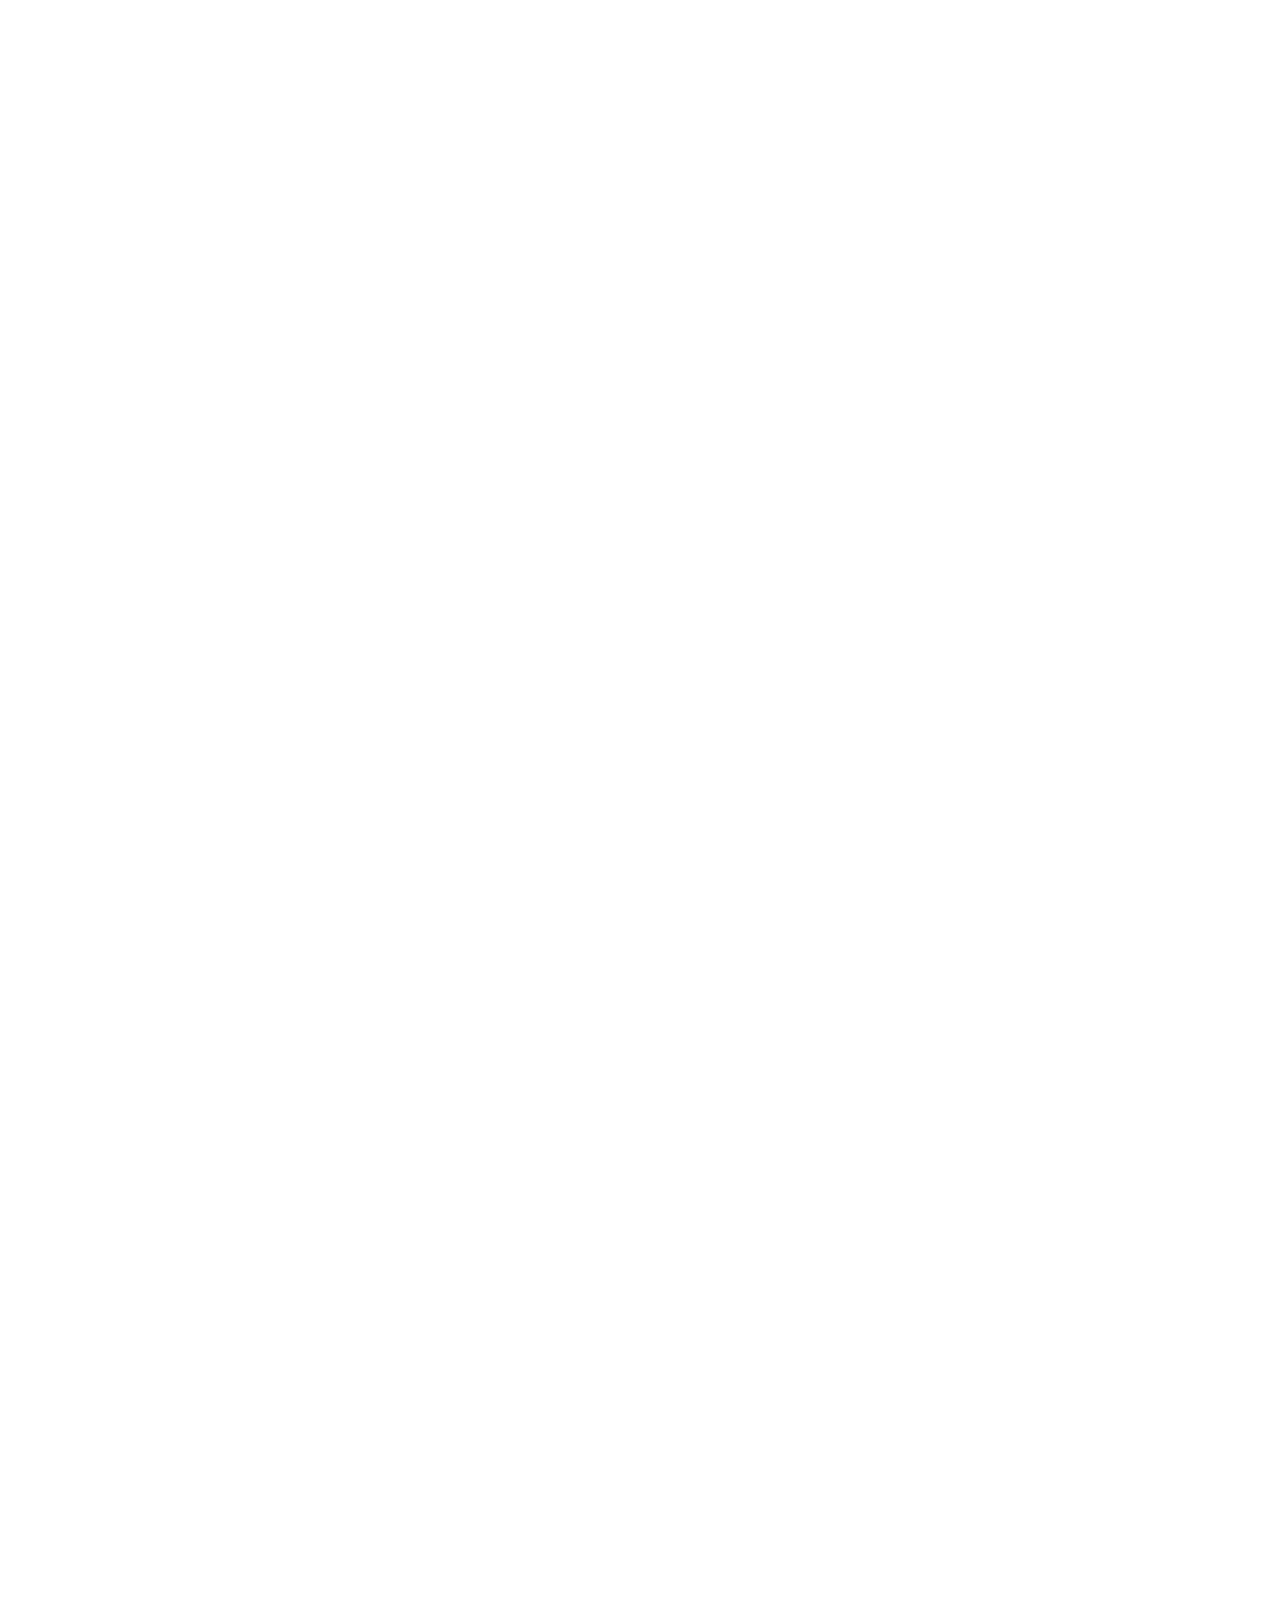
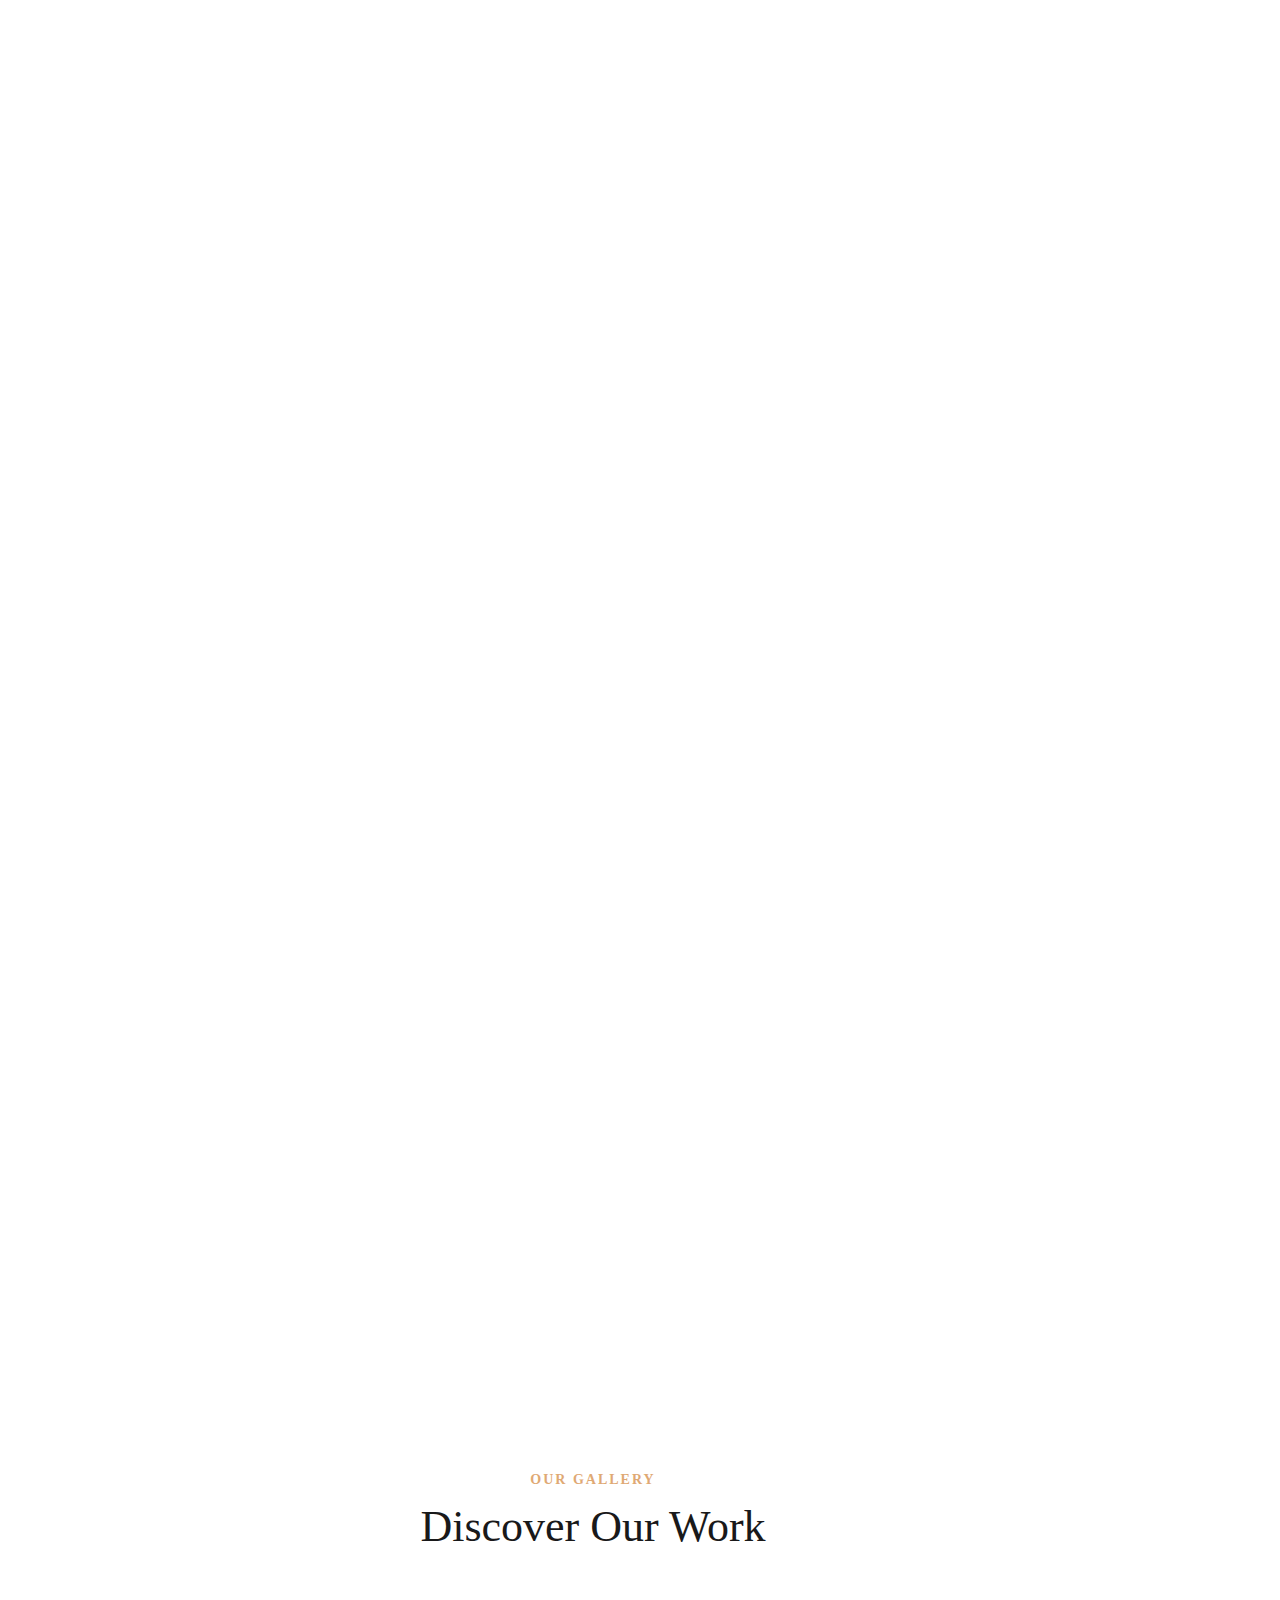
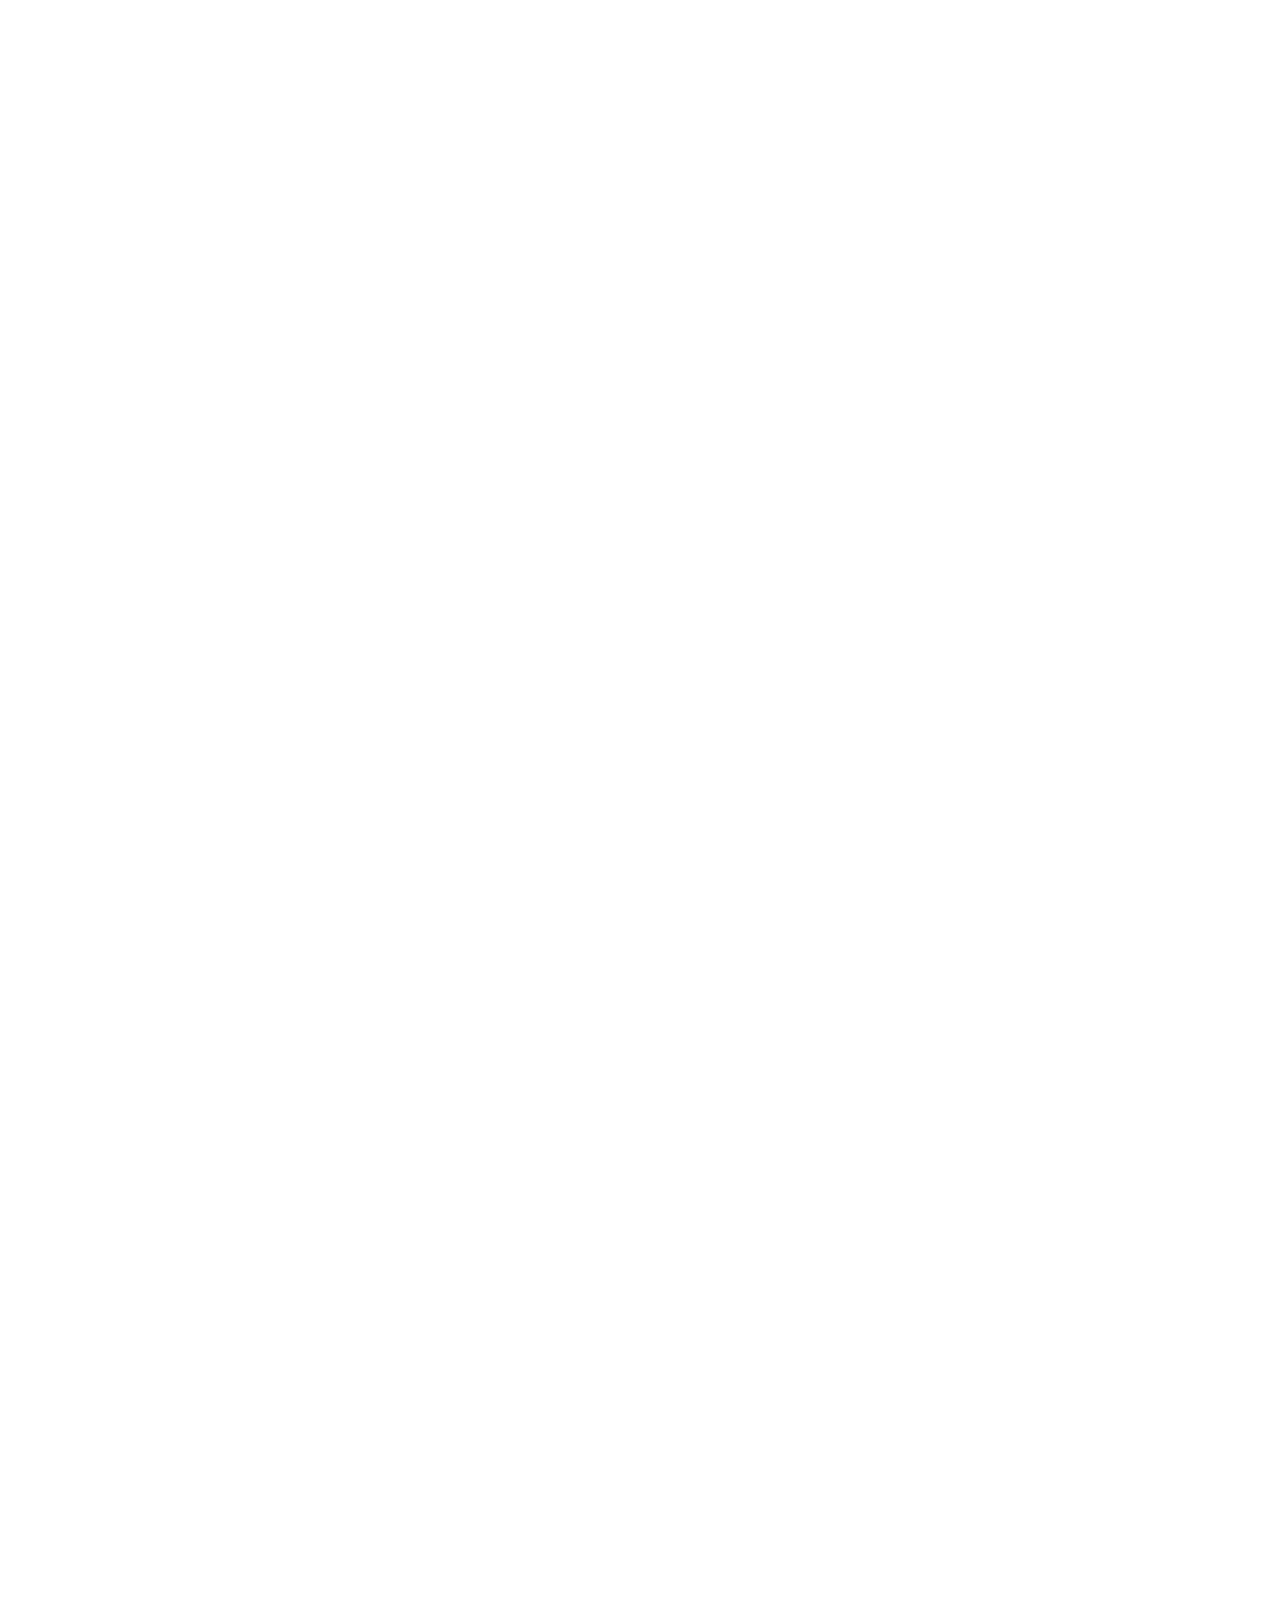
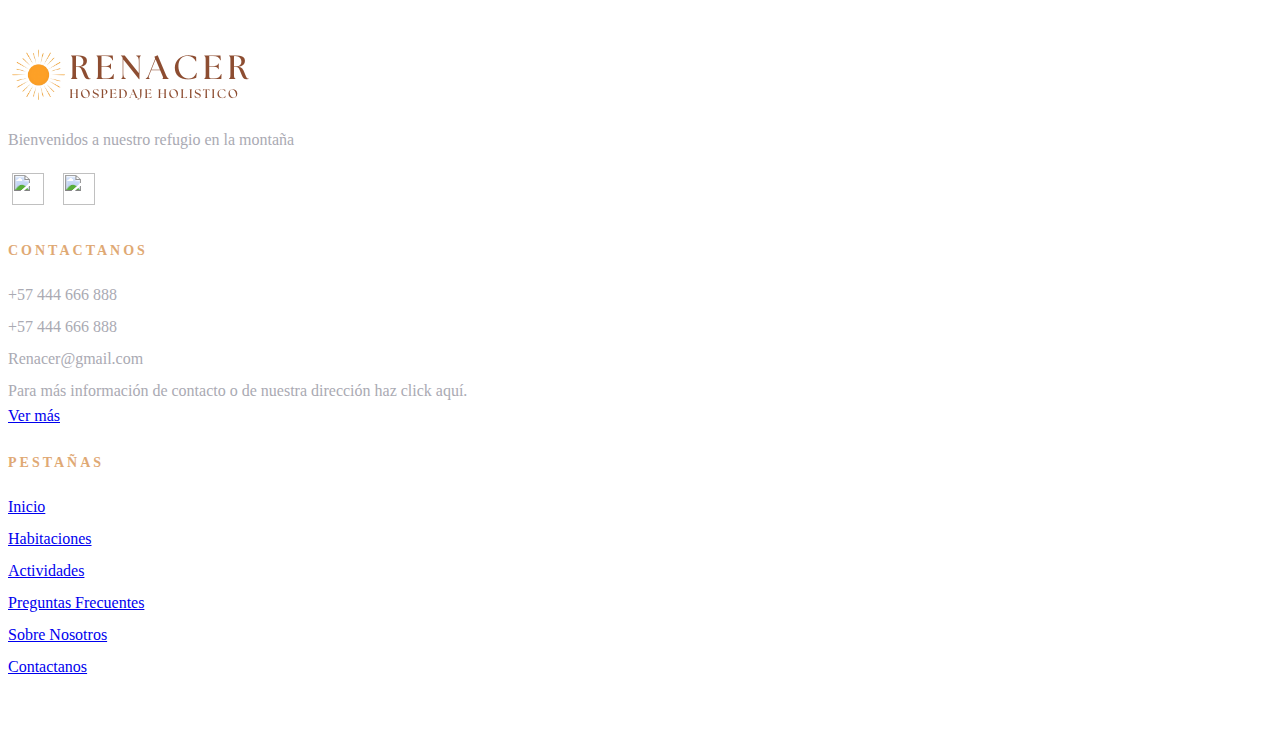
==== about-us.html @ 93514bf5 "Avances generales" ====
<!DOCTYPE html>
<html lang="en">

<head>
    <meta charset="UTF-8">
    <meta name="description" content="Sona Template">
    <meta name="keywords" content="Sona, unica, creative, html">
    <meta name="viewport" content="width=device-width, initial-scale=1.0">
    <meta http-equiv="X-UA-Compatible" content="ie=edge">
    <title>Renacer | Hospedaje Holistico</title>
    <link rel="icon" href="assets/Logos/logo-complete.jpg" type="image/jpg">

    <!-- Google Font -->
    <link href="https://fonts.googleapis.com/css?family=Lora:400,700&display=swap" rel="stylesheet">
    <link href="https://fonts.googleapis.com/css?family=Cabin:400,500,600,700&display=swap" rel="stylesheet">

    <!-- Css Styles -->
    <link rel="stylesheet" href="css/bootstrap.min.css" type="text/css">
    <link rel="stylesheet" href="css/font-awesome.min.css" type="text/css">
    <link rel="stylesheet" href="css/elegant-icons.css" type="text/css">
    <link rel="stylesheet" href="css/flaticon.css" type="text/css">
    <link rel="stylesheet" href="css/owl.carousel.min.css" type="text/css">
    <link rel="stylesheet" href="css/nice-select.css" type="text/css">
    <link rel="stylesheet" href="css/jquery-ui.min.css" type="text/css">
    <link rel="stylesheet" href="css/magnific-popup.css" type="text/css">
    <link rel="stylesheet" href="css/slicknav.min.css" type="text/css">
    <link rel="stylesheet" href="css/style.css" type="text/css">
</head>

<body>
    <!-- Page Preloder -->
    <div id="preloder">
        <div class="loader"></div>
    </div>

    <!-- Offcanvas Menu Section Begin -->
    <div class="offcanvas-menu-overlay"></div>
    <div class="canvas-open">
        <i class="icon_menu"></i>
    </div>

    <div class="offcanvas-menu-wrapper">
        <nav class="mainmenu mobile-menu">
            <ul>
                <li><a href="./rooms.html">Habitaciones</a>
                    <ul class="dropdown">
                        <li><a href="room-details.html">Tribu 111</a></li>
                        <li><a href="room-details.html">Tandava 222</a></li>
                        <li><a href="room-details.html">Balance 333</a></li>
                        <li><a href="room-details.html">Libertad 444</a></li>
                    </ul>
                </li>
                <li><a href="./actividades.html">Actividades</a></li>
                <li><a href="./preguntas.html">Preguntas Frecuentes</a></li>
                <li><a href="./about-us.html">Sobre Nosotros</a></li>
                <li><a href="./contact.html">Contactanos</a></li>
            </ul>
        </nav>
        <div id="mobile-menu-wrap"></div>
    </div>
    <!-- Offcanvas Menu Section End -->

    <!-- Header Section Begin -->
    <header class="header-section">
        <div class="menu-item">
            <div class="container">
                <div class="row">
                    <div class="col-lg-2">
                        <div class="logo">
                            <a href="./index.html">
                                <img src="assets/Logos/logo.png" alt="">
                            </a>
                        </div>
                    </div>
                    <div class="col-lg-10">
                        <div class="nav-menu">
                            <nav class="mainmenu">
                                <ul>
                                    <li><a href="./rooms.html">Habitaciones</a>
                                        <ul class="dropdown">
                                            <li><a href="room-details.html">Tribu 111</a></li>
                                            <li><a href="room-details.html">Tandava 222</a></li>
                                            <li><a href="room-details.html">Balance 333</a></li>
                                            <li><a href="room-details.html">Libertad 444</a></li>
                                        </ul>
                                    </li>
                                    <li><a href="./actividades.html">Actividades</a></li>
                                    <li><a href="./preguntas.html">Preguntas Frecuentes</a></li>
                                    <li><a href="./about-us.html">Sobre Nosotros</a></li>
                                    <li><a href="./contact.html">Contactanos</a></li>
                                </ul>
                            </nav>
                        </div>
                    </div>
                </div>
            </div>
        </div>
    </header>
    <!-- Header End -->

    <!-- Breadcrumb Section Begin -->
    <div class="breadcrumb-section">
        <div class="container">
            <div class="row">
                <div class="col-lg-12">
                    <div class="breadcrumb-text">
                        <h2>Sobre Nosotros</h2>
                        <div class="bt-option">
                            <a href="./index.html">Inicio</a>
                            <span>Sobre Nosotros</span>
                        </div>
                    </div>
                </div>
            </div>
        </div>
    </div>
    <!-- Breadcrumb Section End -->

    <!-- About Us Page Section Begin -->
    <section class="aboutus-page-section spad">
        <div class="container">
            <div class="about-page-text">
                <div class="row">
                    <div class="col-lg-6">
                        <div class="ap-title">
                            <h2>Bienvenido a tu refugio en la montaña</h2>
                            <p>Hospedaje Holístico Renacer es un espacio de Re-Conexión en las majestuosas montañas de
                                Santa Elena, donde podrás venir y pasar un
                                rato con tus seres queridos o también permitirte
                                conectar con lo más profundo de ti por medio de las
                                Terapias Holísticas.
                                <br>
                                En este espacio le damos la bienvenida a <b>TODO</b>
                                tipo de personas, con todos los intereses
                                y gustos, teniendo como único requisito
                                permitirse conectar con la montaña!
                            </p>
                        </div>
                    </div>
                    <div class="col-lg-5 offset-lg-1">
                        <ul class="ap-services">
                            <li><i class="icon_check"></i> 20% Off On Accommodation.</li>
                            <li><i class="icon_check"></i> Complimentary Daily Breakfast</li>
                            <li><i class="icon_check"></i> 3 Pcs Laundry Per Day</li>
                            <li><i class="icon_check"></i> Free Wifi.</li>
                            <li><i class="icon_check"></i> Discount 20% On F&B</li>
                        </ul>
                    </div>
                </div>
            </div>
            <div class="about-page-services">
                <div class="row">
                    <div class="col-md-4">
                        <div class="ap-service-item set-bg" data-setbg="img/about/about-p1.jpg">
                            <div class="api-text">
                                <h3>Restaurants Services</h3>
                            </div>
                        </div>
                    </div>
                    <div class="col-md-4">
                        <div class="ap-service-item set-bg" data-setbg="img/about/about-p2.jpg">
                            <div class="api-text">
                                <h3>Travel & Camping</h3>
                            </div>
                        </div>
                    </div>
                    <div class="col-md-4">
                        <div class="ap-service-item set-bg" data-setbg="img/about/about-p3.jpg">
                            <div class="api-text">
                                <h3>Event & Party</h3>
                            </div>
                        </div>
                    </div>
                </div>
            </div>
        </div>
    </section>
    <!-- About Us Page Section End -->

    <!-- Video Section Begin -->
    <section class="video-section set-bg" data-setbg="img/video-bg.jpg">
        <div class="container">
            <div class="row">
                <div class="col-lg-12">
                    <div class="video-text">
                        <h2>Discover Our Hotel & Services.</h2>
                        <p>It S Hurricane Season But We Are Visiting Hilton Head Island</p>
                        <a href="https://www.youtube.com/watch?v=EzKkl64rRbM" class="play-btn video-popup"><img
                                src="img/play.png" alt=""></a>
                    </div>
                </div>
            </div>
        </div>
    </section>
    <!-- Video Section End -->

    <!-- Gallery Section Begin -->
    <section class="gallery-section spad">
        <div class="container">
            <div class="row">
                <div class="col-lg-12">
                    <div class="section-title">
                        <span>Our Gallery</span>
                        <h2>Discover Our Work</h2>
                    </div>
                </div>
            </div>
            <div class="row">
                <div class="col-lg-6">
                    <div class="gallery-item set-bg" data-setbg="img/gallery/gallery-1.jpg">
                        <div class="gi-text">
                            <h3>Room Luxury</h3>
                        </div>
                    </div>
                    <div class="row">
                        <div class="col-sm-6">
                            <div class="gallery-item set-bg" data-setbg="img/gallery/gallery-3.jpg">
                                <div class="gi-text">
                                    <h3>Room Luxury</h3>
                                </div>
                            </div>
                        </div>
                        <div class="col-sm-6">
                            <div class="gallery-item set-bg" data-setbg="img/gallery/gallery-4.jpg">
                                <div class="gi-text">
                                    <h3>Room Luxury</h3>
                                </div>
                            </div>
                        </div>
                    </div>
                </div>
                <div class="col-lg-6">
                    <div class="gallery-item large-item set-bg" data-setbg="img/gallery/gallery-2.jpg">
                        <div class="gi-text">
                            <h3>Room Luxury</h3>
                        </div>
                    </div>
                </div>
            </div>
        </div>
    </section>
    <!-- Gallery Section End -->

    <!-- Footer Section Begin -->
    <footer class="footer-section">
        <div class="container">
            <div class="footer-text">
                <div class="row">
                    <div class="col-lg-4">
                        <div class="ft-about">
                            <div class="logo">
                                <a href="#">
                                    <img src="assets/Logos/logo.png" alt="">
                                </a>
                            </div>
                            <p>Bienvenidos a nuestro refugio en la montaña</p>
                            <div class="logos-redes">
                                <a href="hola"><img src="/Renacer/assets/Logos/instagramB&W.png" alt="" width="32px" height="32px"></a>
                                <a href="hola"><img src="/Renacer/assets/Logos/whatsappB&W.png" alt="" width="32px" height="32px"></a>
                            </div>
                        </div>
                    </div>
                    <div class="col-lg-3 offset-lg-1">
                        <div class="ft-contact">
                            <h6>Contactanos</h6>
                            <ul>
                                <li>+57 444 666 888</li>
                                <li>+57 444 666 888</li>
                                <li>Renacer@gmail.com</li>
                                <li>Para más información de contacto o de nuestra dirección haz click aquí. 
                                </li>
                                <a href="./contact.html">Ver más</a>
                            </ul>
                        </div>
                    </div>
                    <div class="col-lg-3 offset-lg-1">
                        <div class="ft-contact">
                            <h6>Pestañas</h6>
                            <ul>
                                <li><a href="./index.html">Inicio</a>
                                <li><a href="./rooms.html">Habitaciones</a>
                                <li><a href="./actividades.html">Actividades</a></li>
                                <li><a href="./preguntas.html">Preguntas Frecuentes</a></li>
                                <li><a href="./about-us.html">Sobre Nosotros</a></li>
                                <li><a href="./contact.html">Contactanos</a></li>
                            </ul>
                        </div>
                    </div>
                </div>
            </div>
        </div>
    </footer>
    <!-- Footer Section End -->

    <!-- Js Plugins -->
    <script src="js/jquery-3.3.1.min.js"></script>
    <script src="js/bootstrap.min.js"></script>
    <script src="js/jquery.magnific-popup.min.js"></script>
    <script src="js/jquery.nice-select.min.js"></script>
    <script src="js/jquery-ui.min.js"></script>
    <script src="js/jquery.slicknav.js"></script>
    <script src="js/owl.carousel.min.js"></script>
    <script src="js/main.js"></script>
</body>
</html>
---- css/nice-select.css ----
.nice-select {
  -webkit-tap-highlight-color: transparent;
  background-color: #fff;
  border-radius: 5px;
  border: solid 1px #e8e8e8;
  box-sizing: border-box;
  clear: both;
  cursor: pointer;
  display: block;
  float: left;
	font-family: "Libre Baskerville", serif;
	font-style: normal; 
  font-size: 14px;
  font-weight: normal;
  height: 42px;
  line-height: 40px;
  outline: none;
  padding-left: 18px;
  padding-right: 30px;
  position: relative;
  text-align: left !important;
  -webkit-transition: all 0.2s ease-in-out;
  transition: all 0.2s ease-in-out;
  -webkit-user-select: none;
     -moz-user-select: none;
      -ms-user-select: none;
          user-select: none;
  white-space: nowrap;
  width: auto; }
  .nice-select:hover {
    border-color: #dbdbdb; }
  .nice-select:active, .nice-select.open, .nice-select:focus {
    border-color: #999; }
  .nice-select:after {
    border-bottom: 2px solid #999;
    border-right: 2px solid #999;
    content: '';
    display: block;
    height: 5px;
    margin-top: -4px;
    pointer-events: none;
    position: absolute;
    right: 12px;
    top: 50%;
    -webkit-transform-origin: 66% 66%;
        -ms-transform-origin: 66% 66%;
            transform-origin: 66% 66%;
    -webkit-transform: rotate(45deg);
        -ms-transform: rotate(45deg);
            transform: rotate(45deg);
    -webkit-transition: all 0.15s ease-in-out;
    transition: all 0.15s ease-in-out;
    width: 5px; }
  .nice-select.open:after {
    -webkit-transform: rotate(-135deg);
        -ms-transform: rotate(-135deg);
            transform: rotate(-135deg); }
  .nice-select.open .list {
    opacity: 1;
    pointer-events: auto;
    -webkit-transform: scale(1) translateY(0);
        -ms-transform: scale(1) translateY(0);
            transform: scale(1) translateY(0); }
  .nice-select.disabled {
    border-color: #ededed;
    color: #999;
    pointer-events: none; }
    .nice-select.disabled:after {
      border-color: #cccccc; }
  .nice-select.wide {
    width: 100%; }
    .nice-select.wide .list {
      left: 0 !important;
      right: 0 !important; }
  .nice-select.right {
    float: right; }
    .nice-select.right .list {
      left: auto;
      right: 0; }
  .nice-select.small {
    font-size: 12px;
    height: 36px;
    line-height: 34px; }
    .nice-select.small:after {
      height: 4px;
      width: 4px; }
    .nice-select.small .option {
      line-height: 34px;
      min-height: 34px; }
  .nice-select .list {
    background-color: #fff;
    border-radius: 5px;
    box-shadow: 0 0 0 1px rgba(68, 68, 68, 0.11);
    box-sizing: border-box;
    margin-top: 4px;
    opacity: 0;
    overflow: hidden;
    padding: 0;
    pointer-events: none;
    position: absolute;
    top: 100%;
    left: 0;
    -webkit-transform-origin: 50% 0;
        -ms-transform-origin: 50% 0;
            transform-origin: 50% 0;
    -webkit-transform: scale(0.75) translateY(-21px);
        -ms-transform: scale(0.75) translateY(-21px);
            transform: scale(0.75) translateY(-21px);
    -webkit-transition: all 0.2s cubic-bezier(0.5, 0, 0, 1.25), opacity 0.15s ease-out;
    transition: all 0.2s cubic-bezier(0.5, 0, 0, 1.25), opacity 0.15s ease-out;
    z-index: 9; }
    .nice-select .list:hover .option:not(:hover) {
      background-color: transparent !important; }
  .nice-select .option {
    cursor: pointer;
    font-weight: 400;
    line-height: 40px;
    list-style: none;
    min-height: 40px;
    outline: none;
    padding-left: 18px;
    padding-right: 29px;
    text-align: left;
    -webkit-transition: all 0.2s;
    transition: all 0.2s; }
    .nice-select .option:hover, .nice-select .option.focus, .nice-select .option.selected.focus {
      background-color: #f6f6f6; }
    .nice-select .option.selected {
      font-weight: bold; }
    .nice-select .option.disabled {
      background-color: transparent;
      color: #999;
      cursor: default; }

.no-csspointerevents .nice-select .list {
  display: none; }

.no-csspointerevents .nice-select.open .list {
  display: block; }
---- css/style.css ----
/******************************************************************
  Template Name: Sona
  Description: Sona Hotel Html Template
  Author: Colorlib
  Author URI: https://colorlib.com
  Version: 1.0
  Created: Colorlib
******************************************************************/

/*------------------------------------------------------------------
[Table of contents]

1.  Template default CSS
	1.1	Variables
	1.2	Mixins
	1.3	Flexbox
	1.4	Reset
2.  Helper Css
3.  Header Section
4.  Hero Section
5.  About Section
6.  Services Section
7.  Testimonial Section
8.  Blog Section
9.  Contact
10.  Footer Style

-------------------------------------------------------------------*/

/*----------------------------------------*/

/* Template default CSS
/*----------------------------------------*/

html, body {
	height: 100%;
	font-family: "Libre Baskerville", serif;
	font-style: normal;
	/*background-color: #e5d1b7;*/
}

h1, h2, h3, h4, h5, h6 {
	margin: 0;
	color: #111111;
	font-weight: 400;
	font-family: "Libre Baskerville", serif;
	font-style: normal;
}
h1 {
	font-size: 70px;
}
h2 {
	font-size: 36px;
}
h3 {
	font-size: 30px;
}
h4 {
	font-size: 24px;
}
h5 {
	font-size: 18px;
}
h6 {
	font-size: 16px;
}
p {
	font-size: 16px;
	font-family: "Libre Baskerville", serif;
	font-style: normal;
	color: #6b6b6b;
	font-weight: 400;
	line-height: 26px;
	margin: 0 0 15px 0;
}
img {
	max-width: 100%;
}
input:focus, select:focus, button:focus, textarea:focus {
	outline: none;
}
a:hover, a:focus {
	text-decoration: none;
	outline: none;
	color: #fff;
}
ul, ol {
	padding: 0;
	margin: 0;
}
/*---------------------
  Helper CSS
-----------------------*/

.section-title {
	text-align: center;
	margin-bottom: 22px;
}
.section-title span {
	font-size: 14px;
	color: #dfa974;
	font-weight: 700;
	text-transform: uppercase;
	letter-spacing: 2px;
}
.section-title h2 {
	font-size: 44px;
	color: #19191a;
	line-height: 58px;
	margin-top: 10px;
}
.set-bg {
	background-repeat: no-repeat;
	background-size: cover;
	background-position: top center;
}
.spad {
	padding-top: 100px;
	padding-bottom: 100px;
}
.spad-2 {
	padding-top: 50px;
	padding-bottom: 70px;
}
.text-white h1, .text-white h2, .text-white h3, .text-white h4, .text-white h5, .text-white h6, .text-white p, .text-white span, .text-white li, .text-white a {
	color: #fff;
}
/* buttons */

.primary-btn {
	display: inline-block;
	font-size: 13px;
	color: #ffffff;
	text-transform: uppercase;
	letter-spacing: 2px;
	font-weight: 700;
	position: relative;
}
.primary-btn:after {
	position: absolute;
	left: 0;
	bottom: -5px;
	width: 100%;
	height: 2px;
	background: #dfa974;
	content: "";
}
/* Preloder */

#preloder {
	position: fixed;
	width: 100%;
	height: 100%;
	top: 0;
	left: 0;
	z-index: 999999;
	background: #ffffff;
}
.loader {
	width: 40px;
	height: 40px;
	position: absolute;
	top: 50%;
	left: 50%;
	margin-top: -13px;
	margin-left: -13px;
	border-radius: 60px;
	animation: loader 0.8s linear infinite;
	-webkit-animation: loader 0.8s linear infinite;
}
@keyframes loader {
	0% {
		-webkit-transform: rotate(0deg);
		transform: rotate(0deg);
		border: 4px solid #f44336;
		border-left-color: transparent;
	}
	50% {
		-webkit-transform: rotate(180deg);
		transform: rotate(180deg);
		border: 4px solid #673ab7;
		border-left-color: transparent;
	}
	100% {
		-webkit-transform: rotate(360deg);
		transform: rotate(360deg);
		border: 4px solid #f44336;
		border-left-color: transparent;
	}
}
@-webkit-keyframes loader {
	0% {
		-webkit-transform: rotate(0deg);
		border: 4px solid #f44336;
		border-left-color: transparent;
	}
	50% {
		-webkit-transform: rotate(180deg);
		border: 4px solid #673ab7;
		border-left-color: transparent;
	}
	100% {
		-webkit-transform: rotate(360deg);
		border: 4px solid #f44336;
		border-left-color: transparent;
	}
}
.spacial-controls {
	position: fixed;
	width: 111px;
	height: 91px;
	top: 0;
	right: 0;
	z-index: 999;
}
.spacial-controls .search-switch {
	display: block;
	height: 100%;
	padding-top: 30px;
	background: #323232;
	text-align: center;
	cursor: pointer;
}
.search-model {
	display: none;
	position: fixed;
	width: 100%;
	height: 100%;
	left: 0;
	top: 0;
	background: #000;
	z-index: 99999;
}
.search-model-form {
	padding: 0 15px;
}
.search-model-form input {
	width: 500px;
	font-size: 40px;
	border: none;
	border-bottom: 2px solid #333;
	background: none;
	color: #999;
}
.search-close-switch {
	position: absolute;
	width: 50px;
	height: 50px;
	background: #333;
	color: #fff;
	text-align: center;
	border-radius: 50%;
	font-size: 28px;
	line-height: 28px;
	top: 30px;
	cursor: pointer;
	display: -webkit-box;
	display: -ms-flexbox;
	display: flex;
	-webkit-box-align: center;
	-ms-flex-align: center;
	align-items: center;
	-webkit-box-pack: center;
	-ms-flex-pack: center;
	justify-content: center;
}
/*---------------------
  Header
-----------------------*/

.header-section.header-normal .menu-item {
	-webkit-box-shadow: 0px 12px 15px rgba(36, 11, 12, 0.05);
	box-shadow: 0px 12px 15px rgba(36, 11, 12, 0.05);
}
.top-nav {
	border-bottom: 1px solid #e5e5e5;
}
.top-nav .tn-left li {
	list-style: none;
	display: inline-block;
	font-size: 16px;
	color: #19191a;
	font-weight: 500;
	padding: 14px 0 12px;
	margin-right: 64px;
	position: relative;
}
.top-nav .tn-left li:after {
	position: absolute;
	right: -32px;
	top: 0;
	width: 1px;
	height: 100%;
	background: #e5e5e5;
	content: "";
}
.top-nav .tn-left li:last-child {
	margin-right: 0;
}
.top-nav .tn-left li:last-child:after {
	display: none;
}
.top-nav .tn-left li i {
	color: #dfa974;
	margin-right: 4px;
}
.top-nav .tn-right {
	text-align: right;
}
.top-nav .tn-right .top-social {
	display: inline-block;
	margin-right: 35px;
	padding: 13px 0;
}
.top-nav .tn-right .top-social a {
	display: inline-block;
	font-size: 16px;
	color: #19191a;
	margin-left: 15px;
}
.top-nav .tn-right .bk-btn {
	display: inline-block;
	font-size: 13px;
	font-weight: 700;
	padding: 16px 28px 15px;
	background: #dfa974;
	color: #ffffff;
	text-transform: uppercase;
	letter-spacing: 2px;
}
.top-nav .tn-right .language-option {
	display: inline-block;
	margin-left: 30px;
	cursor: pointer;
	padding: 13px 0px 11px;
	position: relative;
}
.top-nav .tn-right .language-option:hover .flag-dropdown {
	top: 40px;
	opacity: 1;
	visibility: visible;
}
.top-nav .tn-right .language-option img {
	height: 26px;
	width: 26px;
	border-radius: 50%;
	margin-right: 10px;
}
.top-nav .tn-right .language-option span {
	font-size: 16px;
	color: #19191a;
	text-transform: uppercase;
	font-weight: 500;
}
.top-nav .tn-right .language-option .flag-dropdown {
	position: absolute;
	left: 0;
	top: 60px;
	width: 100px;
	background: #ffffff;
	display: block;
	padding: 10px 15px;
	-webkit-box-shadow: 0px 9px 10px rgba(25, 25, 26, 0.2);
	box-shadow: 0px 9px 10px rgba(25, 25, 26, 0.2);
	opacity: 0;
	visibility: hidden;
	-webkit-transition: all 0.3s;
	-o-transition: all 0.3s;
	transition: all 0.3s;
	z-index: 99;
}
.top-nav .tn-right .language-option .flag-dropdown ul li {
	list-style: none;
	text-align: left;
}
.top-nav .tn-right .language-option .flag-dropdown ul li a {
	font-size: 14px;
	text-transform: uppercase;
	font-weight: 500;
	color: #19191a;
	-webkit-transition: all 0.3s;
	-o-transition: all 0.3s;
	transition: all 0.3s;
}
.top-nav .tn-right .language-option .flag-dropdown ul li a:hover {
	color: #dfa974;
}
.menu-item {
	position: relative;
	z-index: 9;
}
.menu-item .logo {
	padding: 25px 0;
}
.menu-item .logo a {
	display: inline-block;
}
.menu-item .nav-menu {
	text-align: right;
}
.menu-item .nav-menu .mainmenu {
	display: inline-block;
}
.menu-item .nav-menu .mainmenu li {
	list-style: none;
	display: inline-block;
	position: relative;
	z-index: 1;
}
.menu-item .nav-menu .mainmenu li.active a:after {
	opacity: 1;
}
.menu-item .nav-menu .mainmenu li:hover>a:after {
	opacity: 1;
}
.menu-item .nav-menu .mainmenu li:hover .dropdown {
	top: 77px;
	opacity: 1;
	visibility: visible;
}
.menu-item .nav-menu .mainmenu li a {
	font-size: 16px;
	color: #19191a;
	margin-right: 42px;
	font-weight: 500;
	display: inline-block;
	padding: 27px 0;
	position: relative;
	-webkit-transition: all 0.3s;
	-o-transition: all 0.3s;
	transition: all 0.3s;
}
.menu-item .nav-menu .mainmenu li a:after {
	position: absolute;
	left: 0;
	top: 52px;
	width: 100%;
	height: 2px;
	background: #dfa974;
	content: "";
	opacity: 0;
	-webkit-transition: all 0.3s;
	-o-transition: all 0.3s;
	transition: all 0.3s;
}
.menu-item .nav-menu .mainmenu li .dropdown {
	position: absolute;
	left: 0;
	top: 97px;
	width: 180px;
	background: #ffffff;
	z-index: 9;
	opacity: 0;
	visibility: hidden;
	-webkit-transition: all 0.3s;
	-o-transition: all 0.3s;
	transition: all 0.3s;
	-webkit-box-shadow: 0px 9px 15px rgba(25, 25, 26, 0.05);
	box-shadow: 0px 9px 15px rgba(25, 25, 26, 0.05);
}
.menu-item .nav-menu .mainmenu li .dropdown li {
	list-style: none;
	display: block;
}
.menu-item .nav-menu .mainmenu li .dropdown li a {
	font-size: 16px;
	color: #19191a;
	display: block;
	text-align: left;
	padding: 8px 15px;
	-webkit-transition: all 0.3s;
	-o-transition: all 0.3s;
	transition: all 0.3s;
}
.menu-item .nav-menu .mainmenu li .dropdown li a:hover {
	color: #dfa974;
}
.menu-item .nav-menu .mainmenu li .dropdown li a:after {
	display: none;
}
.menu-item .nav-menu .nav-right {
	display: inline-block;
	margin-left: 43px;
	padding: 27px 0px;
}
.menu-item .nav-menu .nav-right i {
	font-size: 16px;
	color: #19191a;
	cursor: pointer;
}
.canvas-open {
	display: none;
}
.offcanvas-menu-wrapper {
	display: none;
}
/*---------------------
  Hero
-----------------------*/

.hero-section {
	position: relative;
	padding-top: 60px;
	padding-bottom: 100px;
}
.hero-section .container {
	position: relative;
	z-index: 5;
}
.hero-text {
	padding-top: 145px;
}
.hero-text h1 {
	font-size: 70px;
	line-height: 90px;
	color: #ffffff;
	margin-bottom: 16px;
}
.hero-text p {
	font-size: 18px;
	color: #ffffff;
	line-height: 28px;
	margin-bottom: 35px;
}
.booking-form {
	background: #ffffff;
	padding: 44px 40px 50px 40px;
	border-radius: 4px;
}
.booking-form h3 {
	color: #19191a;
	margin-bottom: 36px;
}
.booking-form form .check-date {
	position: relative;
	margin-bottom: 15px;
}
.booking-form form .check-date label {
	font-size: 14px;
	color: #707079;
	display: block;
	margin-bottom: 10px;
}
.booking-form form .check-date input {
	width: 100%;
	height: 50px;
	border: 1px solid #ebebeb;
	border-radius: 2px;
	font-size: 16px;
	color: #19191a;
	text-transform: uppercase;
	font-weight: 500;
	padding-left: 20px;
}
.booking-form form .check-date i {
	color: #dfa974;
	position: absolute;
	right: 18px;
	bottom: 17px;
}
.booking-form form .select-option {
	margin-bottom: 15px;
}
.booking-form form .select-option label {
	font-size: 14px;
	color: #707079;
	display: block;
	margin-bottom: 10px;
}
.booking-form form .select-option .nice-select {
	border-radius: 2px;
	border: 1px solid #ebebeb;
	height: 50px;
	line-height: 50px;
	outline: none;
	padding-left: 20px;
	width: 100%;
	float: none;
}
.booking-form form .select-option .nice-select:after {
	border-bottom: 2px solid #dfa974;
	border-right: 2px solid #dfa974;
	height: 10px;
	margin-top: 0;
	right: 20px;
	width: 10px;
	top: 36%;
}
.booking-form form .select-option .nice-select span {
	font-size: 16px;
	color: #19191a;
	text-transform: uppercase;
	font-weight: 500;
}
.booking-form form .select-option .nice-select .list {
	margin-top: 0;
	width: 100%;
}
.booking-form form button {
	display: block;
	font-size: 14px;
	text-transform: uppercase;
	border: 1px solid #dfa974;
	border-radius: 2px;
	color: #dfa974;
	font-weight: 500;
	background: transparent;
	width: 100%;
	height: 46px;
	margin-top: 30px;
}
.hero-slider {
	position: absolute;
	width: 100%;
	height: 100%;
	left: 0;
	top: 0;
}
.hero-slider.owl-carousel .owl-dots {
	position: absolute;
	left: 0;
	bottom: 23px;
	width: 100%;
	text-align: center;
}
.hero-slider.owl-carousel .owl-dots button {
	height: 6px;
	width: 6px;
	background: #ffffff;
	opacity: 0.5;
	border-radius: 50%;
	margin-right: 10px;
	-webkit-transition: all 0.3s;
	-o-transition: all 0.3s;
	transition: all 0.3s;
}
.hero-slider.owl-carousel .owl-dots button.active {
	width: 30px;
	border-radius: 50px;
	opacity: 1;
}
.hero-slider.owl-carousel .owl-dots button:last-child {
	margin-right: 0;
}
.hero-slider .owl-stage-outer, .hero-slider .owl-stage, .hero-slider .owl-item, .hero-slider .hs-item {
	height: 100%;
}
/*---------------------
  About US
-----------------------*/

.about-text {
	text-align: center;
	padding: 0 35px;
}
.about-text p {
	color: #595960;
	font-weight: 500;
}
.about-text p.f-para {
	margin-bottom: 10px;
}
.about-text p.s-para {
	margin-bottom: 35px;
}
.about-text .about-btn {
	color: #19191a;
}
.about-pic img {
	min-width: 100%;
}
/*---------------------
  Service Section
-----------------------*/

.services-section {
	padding-bottom: 60px;
	border-top: 1px solid #e5e5e5;
}
.services-section .section-title {
	margin-bottom: 36px;
}
.service-item {
	text-align: center;
	padding: 30px 35px 18px;
	-webkit-transition: all 0.3s;
	-o-transition: all 0.3s;
	transition: all 0.3s;
}
.service-item:hover {
	background: #dfa974;
}
.service-item:hover i {
	color: #ffffff;
}
.service-item:hover h4 {
	color: #ffffff;
}
.service-item:hover p {
	color: #ffffff;
}
.service-item i {
	display: inline-block;
	color: #dfa974;
	-webkit-transition: all 0.3s;
	-o-transition: all 0.3s;
	transition: all 0.3s;
}
.service-item h4 {
	color: #19191a;
	font-size: 22px;
	margin-bottom: 15px;
	margin-top: 10px;
	-webkit-transition: all 0.3s;
	-o-transition: all 0.3s;
	transition: all 0.3s;
}
.service-item p {
	color: #707079;
	-webkit-transition: all 0.3s;
	-o-transition: all 0.3s;
	transition: all 0.3s;
}
/*------------------------
  Home Page Room Section 
-------------------------*/

.hp-room-items {
	margin-left: -15px;
	margin-right: -15px;
	overflow: hidden;
}
.hp-room-items .hp-room-item {
	height: 600px;
	margin-right: -15px;
	position: relative;
	overflow: hidden;
}
.hp-room-items .hp-room-item:hover .hr-text {
	bottom: 135px;
}
.hp-room-items .hp-room-item:hover .hr-text h2 {
	margin-bottom: 30px;
}
.hp-room-items .hp-room-item .hr-text {
	position: absolute;
	left: 45px;
	right: 25px;
	bottom: -250px;
	-webkit-transition: all 0.5s;
	-o-transition: all 0.5s;
	transition: all 0.5s;
}
.hp-room-items .hp-room-item .hr-text h3 {
	color: #ffffff;
	margin-bottom: 15px;
}
.hp-room-items .hp-room-item .hr-text h2 {
	color: #dfa974;
	font-weight: 700;
	margin-bottom: 50px;
	-webkit-transition: all 0.2s;
	-o-transition: all 0.2s;
	transition: all 0.2s;
}
.hp-room-items .hp-room-item .hr-text h2 span {
	font-family: "Libre Baskerville", serif;
	font-style: normal;
	font-size: 16px;
	font-weight: 400;
	color: #ffffff;
}
.hp-room-items .hp-room-item .hr-text table {
	margin-bottom: 30px;
}
.hp-room-items .hp-room-item .hr-text table tbody tr td {
	font-size: 16px;
	color: #ffffff;
	line-height: 36px;
}
.hp-room-items .hp-room-item .hr-text table tbody tr td.r-o {
	width: 120px;
}
.hp-room-items .hp-room-item .hr-text .primary-btn:after {
	background: #ffffff;
}
/*---------------------
  Testimonial Slider
-----------------------*/

.testimonial-section {
	background: #f9f9f9;
}
.testimonial-section .section-title {
	margin-bottom: 30px;
}
.testimonial-slider.owl-carousel .owl-item img {
	width: auto;
	margin: 0 auto;
}
.testimonial-slider.owl-carousel .owl-nav button {
	height: 44px;
	width: 44px;
	border: 1px solid #ebebeb;
	font-size: 24px;
	color: #707079;
	background: #ffffff;
	line-height: 48px;
	text-align: center;
	border-radius: 50%;
	position: absolute;
	left: -190px;
	top: 50%;
	-webkit-transform: translateY(-6px);
	-ms-transform: translateY(-6px);
	transform: translateY(-6px);
	-webkit-transition: all 0.3s;
	-o-transition: all 0.3s;
	transition: all 0.3s;
}
.testimonial-slider.owl-carousel .owl-nav button:hover {
	border-color: #19191a;
	color: #19191a;
}
.testimonial-slider.owl-carousel .owl-nav button.owl-next {
	left: auto;
	right: -190px;
}
.testimonial-slider .ts-item {
	text-align: center;
}
.testimonial-slider .ts-item p {
	font-size: 20px;
	color: #707079;
	line-height: 30px;
	margin-bottom: 50px;
}
.testimonial-slider .ts-item .ti-author {
	margin-bottom: 60px;
}
.testimonial-slider .ts-item .ti-author .rating {
	display: inline-block;
}
.testimonial-slider .ts-item .ti-author .rating i {
	color: #f5b917;
	font-size: 16px;
}
.testimonial-slider .ts-item .ti-author h5 {
	font-size: 20px;
	color: #19191a;
	display: inline-block;
}
/*---------------------
  Blog and Event
-----------------------*/

.blog-section {
	padding-bottom: 70px;
}
.blog-section .section-title {
	margin-bottom: 36px;
}
/*---------------------
  Footer Section
-----------------------*/

.footer-section {
	background: #ffffff;
}
.footer-section .footer-text {
	padding: 80px 0 30px;
}
.footer-section .footer-text .ft-about {
	margin-bottom: 30px;
}
.footer-section .footer-text .ft-about .logo {
	margin-bottom: 20px;
}
.footer-section .footer-text .ft-about .logo a {
	display: inline-block;
}
.footer-section .footer-text .ft-about p {
	color: #aaaab3;
	margin-bottom: 20px;
}
.footer-section .footer-text .ft-about .fa-social a {
	display: inline-block;
	height: 40px;
	width: 40px;
	font-size: 16px;
	line-height: 40px;
	text-align: center;
	color: #ffffff;
	border: 1px solid #5A4D48;
	border-radius: 50%;
	-webkit-transition: all 0.3s;
	-o-transition: all 0.3s;
	transition: all 0.3s;
	margin-right: 7px;
}
.footer-section .footer-text .ft-about .fa-social a:hover {
	background: #dfa974;
	border-color: #dfa974;
}

.footer-section .footer-text .ft-about .logos-redes a {
	display: inline-block;
	height: 40px;
	width: 40px;
	font-size: 16px;
	line-height: 40px;
	text-align: center;
	color: #ffffff;
	border-radius: 50%;
	-webkit-transition: all 0.3s;
	-o-transition: all 0.3s;
	transition: all 0.3s;
	margin-right: 7px;
}

.footer-section .footer-text .ft-about .logos-redes a:hover {
	background: #ffffff;
	border-color: #222736;
}

.footer-section .footer-text .ft-contact {
	margin-bottom: 30px;
}
.footer-section .footer-text .ft-contact h6 {
	font-size: 14px;
	color: #dfa974;
	text-transform: uppercase;
	font-weight: 700;
	letter-spacing: 3px;
	font-family: "Libre Baskerville", serif;
	font-style: normal;
	margin-bottom: 20px;
}
.footer-section .footer-text .ft-contact ul li {
	font-size: 16px;
	color: #aaaab3;
	line-height: 32px;
	list-style: none;
}
.footer-section .footer-text .ft-newslatter h6 {
	font-size: 14px;
	color: #dfa974;
	text-transform: uppercase;
	font-weight: 700;
	letter-spacing: 3px;
	font-family: "Libre Baskerville", serif;
	font-style: normal;
	margin-bottom: 20px;
}
.footer-section .footer-text .ft-newslatter p {
	color: #aaaab3;
	margin-bottom: 20px;
}
.footer-section .footer-text .ft-newslatter .fn-form {
	position: relative;
}
.footer-section .footer-text .ft-newslatter .fn-form input {
	width: 100%;
	height: 50px;
	border-radius: 2px;
	background: #393D4A;
	border: none;
	padding-left: 20px;
	font-size: 16px;
	color: #707079;
}
.footer-section .footer-text .ft-newslatter .fn-form button {
	position: absolute;
	right: 0;
	top: 0;
	font-size: 16px;
	background: #dfa974;
	color: #ffffff;
	padding: 0 16px;
	height: 50px;
	border: none;
	border-radius: 0 2px 2px 0;
}
.footer-section .copyright-option {
	background: rgba(16, 20, 31, 0.2);
	padding: 20px 0;
}
.footer-section .copyright-option ul li {
	list-style: none;
	display: inline-block;
	margin-right: 34px;
}
.footer-section .copyright-option ul li:last-child {
	margin-right: 0;
}
.footer-section .copyright-option ul li a {
	font-size: 16px;
	color: #aaaab3;
}
.footer-section .copyright-option .co-text {
	font-size: 16px;
	color: #707079;
	text-align: right;
}
/* --------------------------------- Other Pages Styles ----------------------------------- */

/*---------------------
  Breadcrumb Section
-----------------------*/

.breadcrumb-section {
	padding-top: 70px;
	padding-bottom: 80px;
}
.breadcrumb-text {
	text-align: center;
}
.breadcrumb-text h2 {
	font-size: 44px;
	color: #19191a;
	margin-bottom: 12px;
}
.breadcrumb-text .bt-option a {
	display: inline-block;
	font-size: 18px;
	color: #19191a;
	margin-right: 20px;
	position: relative;
	font-weight: 500;
}
.breadcrumb-text .bt-option a:after {
	position: absolute;
	right: -13px;
	top: 1px;
	content: "";
	font-size: 18px;
	font-family: "FontAwesome";
	color: #aaaab3;
	font-style: normal;
}
.breadcrumb-text .bt-option span {
	display: inline-block;
	font-size: 18px;
	color: #aaaab3;
}
/*------------------------
  About Us Page Section
-------------------------*/

.aboutus-page-section {
	padding-top: 0;
	padding-bottom: 70px;
}
.about-page-text {
	margin-bottom: 65px;
}
.about-page-text .ap-title {
	margin-bottom: 30px;
}
.about-page-text .ap-title h2 {
	font-size: 44px;
	color: #19191a;
	margin-bottom: 18px;
}
.about-page-text .ap-title p {
	font-size: 18px;
	color: #707079;
	line-height: 28px;
}
.about-page-text .ap-services li {
	list-style: none;
	font-size: 20px;
	color: #707079;
	line-height: 42px;
}
.about-page-text .ap-services li i {
	color: #dfa974;
	margin-right: 5px;
}
.about-page-services .ap-service-item {
	position: relative;
	height: 420px;
	border-radius: 5px;
	margin-bottom: 30px;
}
.about-page-services .ap-service-item .api-text {
	position: absolute;
	left: 0;
	bottom: 40px;
	width: 100%;
	text-align: center;
}
.about-page-services .ap-service-item .api-text h3 {
	color: #ffffff;
}
/*---------------------
  Video Section
-----------------------*/

.video-section {
	height: 500px;
	padding-top: 140px;
}
.video-section .video-text {
	text-align: center;
}
.video-section .video-text h2 {
	font-size: 48px;
	color: #ffffff;
	margin-bottom: 16px;
}
.video-section .video-text p {
	font-size: 20px;
	color: #ffffff;
	margin-bottom: 40px;
}
.video-section .video-text .play-btn {
	display: inline-block;
}
/*---------------------
  Gallery Section
-----------------------*/

.gallery-section {
	padding-bottom: 80px;
}
.gallery-section .section-title {
	margin-bottom: 38px;
}
.gallery-item {
	position: relative;
	height: 279px;
	margin-bottom: 20px;
	border-radius: 5px;
	position: relative;
	z-index: 1;
}
.gallery-item:hover:after {
	opacity: 1;
}
.gallery-item:hover .gi-text {
	opacity: 1;
}
.gallery-item:after {
	position: absolute;
	left: 0;
	top: 0;
	width: 100%;
	height: 100%;
	background: rgba(25, 25, 26, 0.3);
	content: "";
	z-index: -1;
	border-radius: 5px;
	-webkit-transition: all 0.3s;
	-o-transition: all 0.3s;
	transition: all 0.3s;
	opacity: 0;
}
.gallery-item.large-item {
	height: 576px;
}
.gallery-item .gi-text {
	display: -webkit-box;
	display: -ms-flexbox;
	display: flex;
	-webkit-box-align: center;
	-ms-flex-align: center;
	align-items: center;
	-webkit-box-pack: center;
	-ms-flex-pack: center;
	justify-content: center;
	width: 100%;
	height: 100%;
	-webkit-transition: all 0.3s;
	-o-transition: all 0.3s;
	transition: all 0.3s;
	opacity: 0;
}
.gallery-item .gi-text h3 {
	color: #ffffff;
}
/*---------------------
  Room Section
-----------------------*/

.rooms-section {
	padding-top: 0;
	padding-bottom: 80px;
}
.room-item {
	margin-bottom: 30px;
}
.room-item img {
	min-width: 100%;
}
.room-item .ri-text {
	border: 1px solid #ebebeb;
	border-top: none;
	padding: 24px 24px 30px 28px;
}
.room-item .ri-text h4 {
	color: #19191a;
	margin-bottom: 17px;
}
.room-item .ri-text h3 {
	color: #dfa974;
	font-weight: 700;
	margin-bottom: 14px;
}
.room-item .ri-text h3 span {
	font-family: "Libre Baskerville", serif;
	font-style: normal;
	font-size: 14px;
	font-weight: 400;
	color: #19191a;
}
.room-item .ri-text table {
	margin-bottom: 18px;
}
.room-item .ri-text table tbody tr td {
	font-size: 16px;
	color: #707079;
	line-height: 36px;
}
.room-item .ri-text table tbody tr td.r-o {
	width: 125px;
}
.room-item .ri-text .primary-btn {
	color: #19191a;
}
.room-pagination {
	text-align: center;
	padding-top: 20px;
}
.room-pagination a {
	font-size: 16px;
	color: #707079;
	border: 1px solid #EFD4B9;
	border-radius: 2px;
	padding: 7px 13px 5px;
	margin-right: 7px;
	display: inline-block;
	-webkit-transition: all 0.3s;
	-o-transition: all 0.3s;
	transition: all 0.3s;
}
.room-pagination a:last-child {
	margin-right: 0;
}
.room-pagination a:hover {
	background: #dfa974;
	color: #ffffff;
}
/*-----------------------
  Room Details Section
-------------------------*/

.room-details-section {
	padding-top: 0;
	padding-bottom: 80px;
}
.room-details-item {
	margin-bottom: 50px;
}
.room-details-item img {
	margin-bottom: 40px;
}
.room-details-item .rd-text .rd-title {
	overflow: hidden;
	margin-bottom: 8px;
}
.room-details-item .rd-text .rd-title h3 {
	color: #19191a;
	float: left;
}
.room-details-item .rd-text .rd-title .rdt-right {
	float: right;
	text-align: right;
}
.room-details-item .rd-text .rd-title .rdt-right .rating {
	display: inline-block;
	margin-right: 25px;
	margin-bottom: 10px;
}
.room-details-item .rd-text .rd-title .rdt-right .rating i {
	color: #f5b917;
}
.room-details-item .rd-text .rd-title .rdt-right a {
	display: inline-block;
	color: #ffffff;
	font-size: 13px;
	text-transform: uppercase;
	font-weight: 700;
	background: #dfa974;
	padding: 14px 28px 13px;
}
.room-details-item .rd-text h2 {
	color: #dfa974;
	font-weight: 700;
	margin-bottom: 25px;
}
.room-details-item .rd-text h2 span {
	font-family: "Libre Baskerville", serif;
	font-style: normal;
	font-size: 16px;
	font-weight: 400;
	color: #19191a;
}
.room-details-item .rd-text table {
	margin-bottom: 32px;
}
.room-details-item .rd-text table tbody tr td {
	font-size: 16px;
	color: #19191a;
	line-height: 36px;
}
.room-details-item .rd-text table tbody tr td.r-o {
	width: 120px;
	color: #707079;
}
.room-details-item .rd-text p {
	color: #707079;
}
.room-details-item .rd-text p.f-para {
	margin-bottom: 22px;
}
.rd-reviews {
	padding-top: 55px;
	border-top: 1px solid #e5e5e5;
	margin-bottom: 50px;
}
.rd-reviews h4 {
	color: #19191a;
	letter-spacing: 1px;
	margin-bottom: 45px;
}
.rd-reviews .review-item {
	margin-bottom: 32px;
}
.rd-reviews .review-item .ri-pic {
	float: left;
	margin-right: 30px;
}
.rd-reviews .review-item .ri-pic img {
	height: 70px;
	width: 70px;
	border-radius: 50%;
}
.rd-reviews .review-item .ri-text {
	overflow: hidden;
	position: relative;
	padding-left: 30px;
}
.rd-reviews .review-item .ri-text:before {
	position: absolute;
	left: 0;
	top: 0;
	width: 1px;
	height: 100%;
	background: #e9e9e9;
	content: "";
}
.rd-reviews .review-item .ri-text span {
	font-size: 12px;
	color: #dfa974;
	text-transform: uppercase;
	letter-spacing: 3px;
}
.rd-reviews .review-item .ri-text .rating {
	position: absolute;
	right: 0;
	top: 0;
}
.rd-reviews .review-item .ri-text .rating i {
	color: #f5b917;
}
.rd-reviews .review-item .ri-text h5 {
	color: #19191a;
	margin-top: 4px;
	margin-bottom: 8px;
}
.rd-reviews .review-item .ri-text p {
	color: #707079;
	margin-bottom: 0;
}
.review-add h4 {
	color: #19191a;
	letter-spacing: 1px;
	margin-bottom: 45px;
}
.review-add .ra-form input {
	width: 100%;
	height: 50px;
	border: 1px solid #e5e5e5;
	font-size: 16px;
	color: #aaaab3;
	padding-left: 20px;
	margin-bottom: 25px;
}
.review-add .ra-form input::-webkit-input-placeholder {
	color: #aaaab3;
}
.review-add .ra-form input::-moz-placeholder {
	color: #aaaab3;
}
.review-add .ra-form input:-ms-input-placeholder {
	color: #aaaab3;
}
.review-add .ra-form input::-ms-input-placeholder {
	color: #aaaab3;
}
.review-add .ra-form input::placeholder {
	color: #aaaab3;
}
.review-add .ra-form h5 {
	font-size: 20px;
	color: #19191a;
	margin-bottom: 24px;
	float: left;
	margin-right: 10px;
}
.review-add .ra-form .rating {
	padding-top: 3px;
	display: inline-block;
}
.review-add .ra-form .rating i {
	color: #f5b917;
	font-size: 16px;
}
.review-add .ra-form textarea {
	width: 100%;
	height: 132px;
	border: 1px solid #e5e5e5;
	font-size: 16px;
	color: #aaaab3;
	padding-left: 20px;
	padding-top: 12px;
	margin-bottom: 24px;
	resize: none;
}
.review-add .ra-form textarea::-webkit-input-placeholder {
	color: #aaaab3;
}
.review-add .ra-form textarea::-moz-placeholder {
	color: #aaaab3;
}
.review-add .ra-form textarea:-ms-input-placeholder {
	color: #aaaab3;
}
.review-add .ra-form textarea::-ms-input-placeholder {
	color: #aaaab3;
}
.review-add .ra-form textarea::placeholder {
	color: #aaaab3;
}
.review-add .ra-form button {
	font-size: 13px;
	font-weight: 700;
	text-transform: uppercase;
	color: #ffffff;
	letter-spacing: 2px;
	background: #dfa974;
	border: none;
	padding: 14px 34px 13px;
	display: inline-block;
}
.room-booking {
	padding: 0 30px 0 40px;
}
.room-booking h3 {
	color: #19191a;
	margin-bottom: 30px;
}
.room-booking form .check-date {
	position: relative;
	margin-bottom: 15px;
}
.room-booking form .check-date label {
	font-size: 14px;
	color: #707079;
	display: block;
	margin-bottom: 10px;
}
.room-booking form .check-date input {
	width: 100%;
	height: 50px;
	border: 1px solid #ebebeb;
	border-radius: 2px;
	font-size: 16px;
	color: #19191a;
	text-transform: uppercase;
	font-weight: 500;
	padding-left: 20px;
}
.room-booking form .check-date i {
	color: #dfa974;
	position: absolute;
	right: 18px;
	bottom: 17px;
}
.room-booking form .select-option {
	margin-bottom: 15px;
}
.room-booking form .select-option label {
	font-size: 14px;
	color: #707079;
	display: block;
	margin-bottom: 10px;
}
.room-booking form .select-option .nice-select {
	border-radius: 2px;
	border: 1px solid #ebebeb;
	height: 50px;
	line-height: 50px;
	outline: none;
	padding-left: 20px;
	width: 100%;
	float: none;
}
.room-booking form .select-option .nice-select:after {
	border-bottom: 2px solid #dfa974;
	border-right: 2px solid #dfa974;
	height: 10px;
	margin-top: 0;
	right: 20px;
	width: 10px;
	top: 36%;
}
.room-booking form .select-option .nice-select span {
	font-size: 16px;
	color: #19191a;
	text-transform: uppercase;
	font-weight: 500;
}
.room-booking form .select-option .nice-select .list {
	margin-top: 0;
	width: 100%;
}
.room-booking form button {
	display: block;
	font-size: 14px;
	text-transform: uppercase;
	border: 1px solid #dfa974;
	border-radius: 2px;
	color: #dfa974;
	font-weight: 500;
	background: transparent;
	width: 100%;
	height: 46px;
	margin-top: 30px;
}
/*---------------------
  Blog Section
-----------------------*/

.blog-section.blog-page {
	padding-top: 0;
	padding-bottom: 88px;
}
.blog-item {
	height: 450px;
	position: relative;
	margin-bottom: 30px;
	border-radius: 5px;
}
.blog-item.small-size {
	height: 400px;
}
.blog-item .bi-text {
	position: absolute;
	left: 0;
	bottom: 25px;
	width: 100%;
	padding-left: 30px;
	padding-right: 30px;
}
.blog-item .bi-text .b-tag {
	display: inline-block;
	color: #ffffff;
	font-size: 12px;
	text-transform: uppercase;
	letter-spacing: 1px;
	background: #dfa974;
	padding: 3px 10px;
	border-radius: 2px;
}
.blog-item .bi-text h4 {
	margin-top: 18px;
	margin-bottom: 18px;
}
.blog-item .bi-text h4 a {
	color: #ffffff;
}
.blog-item .bi-text .b-time {
	font-size: 12px;
	color: #ffffff;
	text-transform: uppercase;
	letter-spacing: 3px;
}
.load-more {
	text-align: center;
	padding-top: 30px;
}
.load-more .primary-btn {
	color: #19191a;
}
/*----------------------------
  Blog Details Hero Section
----------------------------*/

.blog-details-hero {
	height: 530px;
	padding-top: 165px;
}
.bd-hero-text {
	text-align: center;
}
.bd-hero-text span {
	font-size: 12px;
	color: #ffffff;
	background: #dfa974;
	font-weight: 500;
	text-transform: uppercase;
	letter-spacing: 1px;
	display: inline-block;
	padding: 4px 16px;
	border-radius: 2px;
}
.bd-hero-text h2 {
	font-size: 44px;
	color: #ffffff;
	line-height: 54px;
	margin-top: 30px;
	margin-bottom: 12px;
}
.bd-hero-text ul li {
	list-style: none;
	font-size: 14px;
	color: #dfa974;
	margin-right: 35px;
	display: inline-block;
}
.bd-hero-text ul li:last-child {
	margin-right: 0;
}
.bd-hero-text ul li.b-time {
	text-transform: uppercase;
}
/*---------------------
  Blog Details Section
-----------------------*/

.blog-details-section {
	padding-top: 55px;
}
.blog-details-text .bd-title {
	margin-bottom: 52px;
}
.blog-details-text .bd-title p {
	font-size: 18px;
	color: #707079;
	line-height: 30px;
}
.blog-details-text .bd-pic {
	overflow: hidden;
	margin-bottom: 35px;
}
.blog-details-text .bd-pic .bp-item {
	width: calc(33.33% - 10px);
	float: left;
	margin-right: 15px;
}
.blog-details-text .bd-pic .bp-item:last-child {
	margin-right: 0;
}
.blog-details-text .bd-pic .bp-item img {
	min-width: 100%;
}
.blog-details-text .bd-more-text {
	margin-bottom: 50px;
}
.blog-details-text .bd-more-text .bm-item {
	margin-bottom: 30px;
}
.blog-details-text .bd-more-text .bm-item h4 {
	color: #19191a;
	margin-bottom: 20px;
}
.blog-details-text .bd-more-text .bm-item p {
	font-size: 18px;
	color: #707079;
	line-height: 30px;
}
.blog-details-text .tag-share {
	overflow: hidden;
	border-top: 1px solid #ebebeb;
	padding-top: 30px;
	margin-bottom: 75px;
}
.blog-details-text .tag-share .tags {
	float: left;
}
.blog-details-text .tag-share .tags a {
	font-size: 12px;
	color: #707079;
	background: #ebebeb;
	font-weight: 500;
	text-transform: uppercase;
	letter-spacing: 1px;
	display: inline-block;
	padding: 4px 16px;
	border-radius: 2px;
	-webkit-transition: all 0.3s;
	-o-transition: all 0.3s;
	transition: all 0.3s;
	margin-right: 6px;
}
.blog-details-text .tag-share .tags a:hover {
	color: #ffffff;
	background: #dfa974;
}
.blog-details-text .tag-share .social-share {
	float: right;
}
.blog-details-text .tag-share .social-share span {
	display: inline-block;
	font-size: 18px;
	color: #707079;
}
.blog-details-text .tag-share .social-share a {
	display: inline-block;
	font-size: 16px;
	color: #707079;
	margin-left: 30px;
}
.blog-details-text .comment-option {
	margin-bottom: 75px;
}
.blog-details-text .comment-option h4 {
	color: #19191a;
	margin-bottom: 35px;
}
.blog-details-text .comment-option .single-comment-item {
	margin-bottom: 30px;
}
.blog-details-text .comment-option .single-comment-item.first-comment .sc-text {
	padding-left: 22px;
}
.blog-details-text .comment-option .single-comment-item.first-comment .sc-text:before {
	position: absolute;
	left: 0;
	top: 0;
	width: 1px;
	height: 255px;
	background: #ebebeb;
	content: "";
}
.blog-details-text .comment-option .single-comment-item.reply-comment {
	padding-left: 120px;
	margin-bottom: 52px;
}
.blog-details-text .comment-option .single-comment-item.second-comment .sc-text {
	padding-left: 22px;
}
.blog-details-text .comment-option .single-comment-item.second-comment .sc-text:before {
	position: absolute;
	left: 0;
	top: 0;
	width: 1px;
	height: 100px;
	background: #ebebeb;
	content: "";
}
.blog-details-text .comment-option .single-comment-item .sc-author {
	float: left;
	margin-right: 28px;
}
.blog-details-text .comment-option .single-comment-item .sc-author img {
	height: 70px;
	width: 70px;
	border-radius: 50%;
}
.blog-details-text .comment-option .single-comment-item .sc-text {
	display: table;
	position: relative;
}
.blog-details-text .comment-option .single-comment-item .sc-text span {
	font-size: 12px;
	color: #dfa974;
	text-transform: uppercase;
	letter-spacing: 2px;
}
.blog-details-text .comment-option .single-comment-item .sc-text h5 {
	font-size: 20px;
	color: #19191a;
	margin-top: 4px;
	margin-bottom: 8px;
}
.blog-details-text .comment-option .single-comment-item .sc-text p {
	color: #707079;
	margin-bottom: 18px;
}
.blog-details-text .comment-option .single-comment-item .sc-text a {
	display: inline-block;
	color: #19191a;
	font-size: 14px;
	font-weight: 700;
	text-transform: uppercase;
	letter-spacing: 1px;
	padding: 5px 24px;
	border: 1px solid #F9EEE3;
	border-radius: 50px;
	-webkit-transition: all 0.3s;
	-o-transition: all 0.3s;
	transition: all 0.3s;
	margin-right: 10px;
}
.blog-details-text .comment-option .single-comment-item .sc-text a:hover {
	background: #dfa974;
	color: #ffffff;
	border-color: #dfa974;
}
.blog-details-text .leave-comment h4 {
	color: #19191a;
	margin-bottom: 35px;
}
.blog-details-text .leave-comment .comment-form input {
	width: 100%;
	height: 50px;
	color: #707079;
	font-size: 16px;
	padding-left: 20px;
	border: 1px solid #e5e5e5;
	border-radius: 2px;
	margin-bottom: 20px;
	-webkit-transition: all 0.3s;
	-o-transition: all 0.3s;
	transition: all 0.3s;
}
.blog-details-text .leave-comment .comment-form input:focus {
	border-color: #dfa974;
}
.blog-details-text .leave-comment .comment-form textarea {
	width: 100%;
	height: 116px;
	color: #707079;
	font-size: 16px;
	padding-left: 20px;
	border: 1px solid #e5e5e5;
	border-radius: 2px;
	-webkit-transition: all 0.3s;
	-o-transition: all 0.3s;
	transition: all 0.3s;
	margin-bottom: 42px;
	resize: none;
	padding-top: 12px;
}
.blog-details-text .leave-comment .comment-form textarea:focus {
	border-color: #dfa974;
}
.blog-details-text .leave-comment .comment-form button {
	font-size: 13px;
	font-weight: 700;
	text-transform: uppercase;
	color: #ffffff;
	letter-spacing: 2px;
	background: #dfa974;
	border: none;
	padding: 14px 42px 13px;
	display: inline-block;
	border-radius: 2px;
}
/*---------------------
  Recommend Blog
-----------------------*/

.recommend-blog-section {
	padding-top: 65px;
	padding-bottom: 50px;
}
.recommend-blog-section .section-title {
	margin-bottom: 37px;
}
.recommend-blog-section .section-title h2 {
	margin-top: 0;
}
/*---------------------
  Contact Section
-----------------------*/

.contact-section {
	padding-top: 80px;
	padding-bottom: 80px;
}
.contact-text h2 {
	font-size: 44px;
	color: #19191a;
	margin-bottom: 24px;
}
.contact-text p {
	color: #707079;
}
.contact-text table tbody tr td {
	font-size: 16px;
	color: #19191a;
	line-height: 36px;
	font-weight: 500;
}
.contact-text table tbody tr td.c-o {
	color: #707079;
	width: 75px;
}
.contact-form input {
	width: 100%;
	height: 50px;
	border: 1px solid #e1e1e1;
	font-size: 16px;
	color: #aaaab3;
	padding-left: 25px;
	margin-bottom: 28px;
}
.contact-form input::-webkit-input-placeholder {
	color: #aaaab3;
}
.contact-form input::-moz-placeholder {
	color: #aaaab3;
}
.contact-form input:-ms-input-placeholder {
	color: #aaaab3;
}
.contact-form input::-ms-input-placeholder {
	color: #aaaab3;
}
.contact-form input::placeholder {
	color: #aaaab3;
}
.contact-form textarea {
	width: 100%;
	height: 150px;
	border: 1px solid #e1e1e1;
	font-size: 16px;
	color: #aaaab3;
	padding-left: 25px;
	padding-top: 12px;
	margin-bottom: 33px;
	resize: none;
}
.contact-form textarea::-webkit-input-placeholder {
	color: #aaaab3;
}
.contact-form textarea::-moz-placeholder {
	color: #aaaab3;
}
.contact-form textarea:-ms-input-placeholder {
	color: #aaaab3;
}
.contact-form textarea::-ms-input-placeholder {
	color: #aaaab3;
}
.contact-form textarea::placeholder {
	color: #aaaab3;
}
.contact-form button {
	font-size: 13px;
	font-weight: 700;
	text-transform: uppercase;
	color: #ffffff;
	letter-spacing: 2px;
	background: #dfa974;
	border: none;
	padding: 14px 34px 13px;
	display: inline-block;
}
.map {
	height: 470px;
	-webkit-box-shadow: 0px 14px 35px rgba(0, 0, 0, 0.15);
	box-shadow: 0px 14px 35px rgba(0, 0, 0, 0.15);
	margin-top: 75px;
}
.map iframe {
	width: 100%;
}
/*-------------------------------- Respinsive Media Styles --------------------------------*/

@media only screen and (min-width: 1554px) and (max-width: 1920px) {
	.hp-room-items .hp-room-item .hr-text {
		bottom: -200px;
	}
}
@media only screen and (min-width: 1200px) and (max-width: 1250px) {
	.hp-room-items .hp-room-item .hr-text {
		bottom: -288px;
	}
}
@media only screen and (min-width: 1200px) {
	.container {
		max-width: 1170px;
	}
}
/* Medium Device: 1200px */

@media only screen and (min-width: 992px) and (max-width: 1199px) {
	.testimonial-slider.owl-carousel .owl-nav button {
		left: -150px;
	}
	.testimonial-slider.owl-carousel .owl-nav button.owl-next {
		right: -150px;
	}
	.hp-room-items .hp-room-item .hr-text {
		bottom: -322px;
	}
	.hp-room-items .hp-room-item:hover .hr-text {
		bottom: 80px;
	}
}
@media only screen and (max-width: 991px) {
	.top-nav {
		display: none;
	}
	.menu-item .nav-menu {
		display: none;
	}
	.offcanvas-menu-overlay {
		position: fixed;
		left: 0;
		top: 0;
		background: rgba(0, 0, 0, 0.7);
		z-index: 98;
		height: 100%;
		width: 100%;
		visibility: hidden;
		-webkit-transition: 0.3s;
		-o-transition: 0.3s;
		transition: 0.3s;
	}
	.offcanvas-menu-overlay.active {
		visibility: visible;
	}
	.canvas-open {
		position: absolute;
		right: 40px;
		top: 25px;
		font-size: 22px;
		width: 30px;
		height: 30px;
		color: #19191a;
		border: 1px solid #19191a;
		border-radius: 2px;
		line-height: 33px;
		text-align: center;
		z-index: 100;
		display: block;
		cursor: pointer;
	}
	.offcanvas-menu-wrapper {
		position: fixed;
		left: -300px;
		top: 0;
		width: 300px;
		z-index: 999;
		background: #ffffff;
		text-align: center;
		overflow-y: auto;
		height: 100%;
		opacity: 0;
		visibility: hidden;
		-webkit-transition: all 0.5s;
		-o-transition: all 0.5s;
		transition: all 0.5s;
		padding: 80px 30px 30px 30px;
		display: block;
	}
	.offcanvas-menu-wrapper .canvas-close {
		height: 30px;
		width: 30px;
		border: 1px solid #19191a;
		border-radius: 50%;
		text-align: center;
		line-height: 30px;
		cursor: pointer;
		position: absolute;
		right: 30px;
		top: 30px;
		padding-right: 1px;
	}
	.offcanvas-menu-wrapper .search-icon {
		color: #19191a;
		text-align: center;
		cursor: pointer;
		margin-bottom: 10px;
	}
	.offcanvas-menu-wrapper .header-configure-area {
		margin-bottom: 30px;
	}
	.offcanvas-menu-wrapper .header-configure-area .language-option {
		display: inline-block;
		cursor: pointer;
		padding: 13px 0;
		position: relative;
		margin-bottom: 10px;
	}
	.offcanvas-menu-wrapper .header-configure-area .language-option:hover .flag-dropdown {
		top: 40px;
		opacity: 1;
		visibility: visible;
	}
	.offcanvas-menu-wrapper .header-configure-area .language-option img {
		height: 26px;
		width: 26px;
		border-radius: 50%;
		margin-right: 10px;
	}
	.offcanvas-menu-wrapper .header-configure-area .language-option span {
		font-size: 16px;
		color: #19191a;
		text-transform: uppercase;
		font-weight: 500;
	}
	.offcanvas-menu-wrapper .header-configure-area .language-option .flag-dropdown {
		position: absolute;
		left: 0;
		top: 60px;
		width: 100px;
		background: #ffffff;
		display: block;
		padding: 10px 15px;
		-webkit-box-shadow: 0px 9px 10px rgba(25, 25, 26, 0.2);
		box-shadow: 0px 9px 10px rgba(25, 25, 26, 0.2);
		opacity: 0;
		visibility: hidden;
		-webkit-transition: all 0.3s;
		-o-transition: all 0.3s;
		transition: all 0.3s;
		z-index: 99;
	}
	.offcanvas-menu-wrapper .header-configure-area .language-option .flag-dropdown ul li {
		list-style: none;
		text-align: left;
	}
	.offcanvas-menu-wrapper .header-configure-area .language-option .flag-dropdown ul li a {
		font-size: 14px;
		text-transform: uppercase;
		font-weight: 500;
		color: #19191a;
		-webkit-transition: all 0.3s;
		-o-transition: all 0.3s;
		transition: all 0.3s;
	}
	.offcanvas-menu-wrapper .header-configure-area .language-option .flag-dropdown ul li a:hover {
		color: #dfa974;
	}
	.offcanvas-menu-wrapper .header-configure-area .bk-btn {
		display: inline-block;
		font-size: 13px;
		font-weight: 700;
		padding: 16px 28px 15px;
		background: #dfa974;
		color: #ffffff;
		text-transform: uppercase;
		letter-spacing: 2px;
	}
	.offcanvas-menu-wrapper .mainmenu {
		display: none;
	}
	.offcanvas-menu-wrapper .slicknav_menu {
		background: transparent;
		padding: 0;
	}
	.offcanvas-menu-wrapper .slicknav_menu .slicknav_btn {
		float: none;
		margin: 0 0 10px 0;
		display: none;
	}
	.offcanvas-menu-wrapper .slicknav_menu .slicknav_nav {
		display: block !important;
	}
	.offcanvas-menu-wrapper .slicknav_menu .slicknav_nav ul {
		margin: 0;
		text-align: left;
	}
	.offcanvas-menu-wrapper .slicknav_menu .slicknav_nav ul li .dropdown {
		padding-left: 20px;
	}
	.offcanvas-menu-wrapper .slicknav_menu .slicknav_nav ul li a {
		margin: 0;
		padding: 10px;
		font-weight: 600;
		font-size: 14px;
		color: #19191a;
		border-bottom: 1px solid #e5e5e5;
		-webkit-transition: all 0.3s;
		-o-transition: all 0.3s;
		transition: all 0.3s;
	}
	.offcanvas-menu-wrapper .slicknav_menu .slicknav_nav ul li a:hover {
		border-radius: 0;
		background: transparent;
		color: #dfa974;
	}
	.offcanvas-menu-wrapper .slicknav_menu .slicknav_nav .slicknav_row a {
		border-bottom: 0;
		padding-left: 0;
		-webkit-transition: all 0.3s;
		-o-transition: all 0.3s;
		transition: all 0.3s;
	}
	.offcanvas-menu-wrapper .slicknav_menu .slicknav_nav .slicknav_row span {
		color: #19191a;
		-webkit-transition: all 0.3s;
		-o-transition: all 0.3s;
		transition: all 0.3s;
	}
	.offcanvas-menu-wrapper .slicknav_menu .slicknav_nav .slicknav_row:hover a {
		color: #dfa974;
	}
	.offcanvas-menu-wrapper .slicknav_menu .slicknav_nav .slicknav_row:hover span {
		color: #dfa974;
	}
	.offcanvas-menu-wrapper .top-social {
		display: inline-block;
		margin-top: 30px;
		margin-bottom: 20px;
	}
	.offcanvas-menu-wrapper .top-social a {
		display: inline-block;
		font-size: 16px;
		color: #19191a;
		margin-right: 20px;
	}
	.offcanvas-menu-wrapper .top-social a:last-child {
		margin-right: 0;
	}
	.offcanvas-menu-wrapper .top-widget li {
		list-style: none;
		font-size: 16px;
		color: #19191a;
		font-weight: 500;
		line-height: 28px;
	}
	.offcanvas-menu-wrapper .top-widget li i {
		color: #dfa974;
		margin-right: 4px;
	}
	.offcanvas-menu-wrapper.show-offcanvas-menu-wrapper {
		left: 0;
		opacity: 1;
		visibility: visible;
	}
	.about-text {
		margin-bottom: 30px;
	}
	.footer-section .copyright-option ul {
		text-align: center;
		margin-bottom: 10px;
	}
	.footer-section .copyright-option .co-text {
		text-align: center;
	}
	.about-pic img {
		margin-bottom: 20px;
	}
	.room-booking {
		padding: 0;
		margin-top: 40px;
	}
	.contact-form {
		padding-top: 30px;
	}
	.hero-text {
		margin-bottom: 40px;
	}
}
/* Tablet Device: 768px */

@media only screen and (min-width: 768px) and (max-width: 991px) {
	.testimonial-slider.owl-carousel .owl-nav button {
		left: -30px;
	}
	.testimonial-slider.owl-carousel .owl-nav button.owl-next {
		right: -30px;
	}
	.hp-room-items {
		margin: 0;
	}
	.hp-room-item {
		margin-bottom: 15px;
	}
}
/* Large Mobile: 480px */

@media only screen and (max-width: 767px) {
	.testimonial-slider.owl-carousel .owl-nav {
		display: none;
	}
	.room-details-item .rd-text .rd-title {
		margin-bottom: 25px;
	}
	.room-details-item .rd-text .rd-title h3 {
		float: none;
		margin-bottom: 30px;
	}
	.room-details-item .rd-text .rd-title .rdt-right {
		float: none;
		text-align: left;
	}
	.footer-section .copyright-option ul li {
		margin-right: 25px;
	}
	.blog-details-text .tag-share .tags {
		float: none;
		margin-bottom: 20px;
	}
	.blog-details-text .tag-share .social-share {
		float: none;
	}
	.about-text .section-title h2 {
		font-size: 30px;
		line-height: 40px;
	}
	.hp-room-items {
		margin: 0 -5px;
	}
	.hp-room-item {
		margin-bottom: 10px;
	}
}
/* Small Mobile: 320px */

@media only screen and (max-width: 479px) {
	.footer-section .copyright-option ul li {
		margin-bottom: 5px;
	}
	.video-section {
		padding-top: 80px;
	}
	.rd-reviews .review-item .ri-pic, .blog-details-text .comment-option .single-comment-item .sc-author {
		float: none;
		margin-bottom: 30px;
	}
	.rd-reviews .review-item .ri-text .rating {
		position: relative;
	}
	.rd-reviews .review-item .ri-text, .blog-details-text .comment-option .single-comment-item.second-comment .sc-text, .blog-details-text .comment-option .single-comment-item.first-comment .sc-text {
		padding-left: 0;
	}
	.blog-details-text .comment-option .single-comment-item.reply-comment {
		padding-left: 30px;
	}
	.rd-reviews .review-item .ri-text:before, .blog-details-text .comment-option .single-comment-item.first-comment .sc-text:before, .blog-details-text .comment-option .single-comment-item.second-comment .sc-text:before {
		display: none;
	}
	.blog-details-hero {
		padding-top: 70px;
	}
	.blog-details-text .bd-pic .bp-item {
		width: 100%;
		float: none;
		margin-right: 0;
		margin-bottom: 10px;
	}
	.blog-details-text .tag-share .tags a {
		margin-bottom: 6px;
	}
	.blog-details-text .comment-option .single-comment-item .sc-text a {
		margin-bottom: 10px;
	}
}
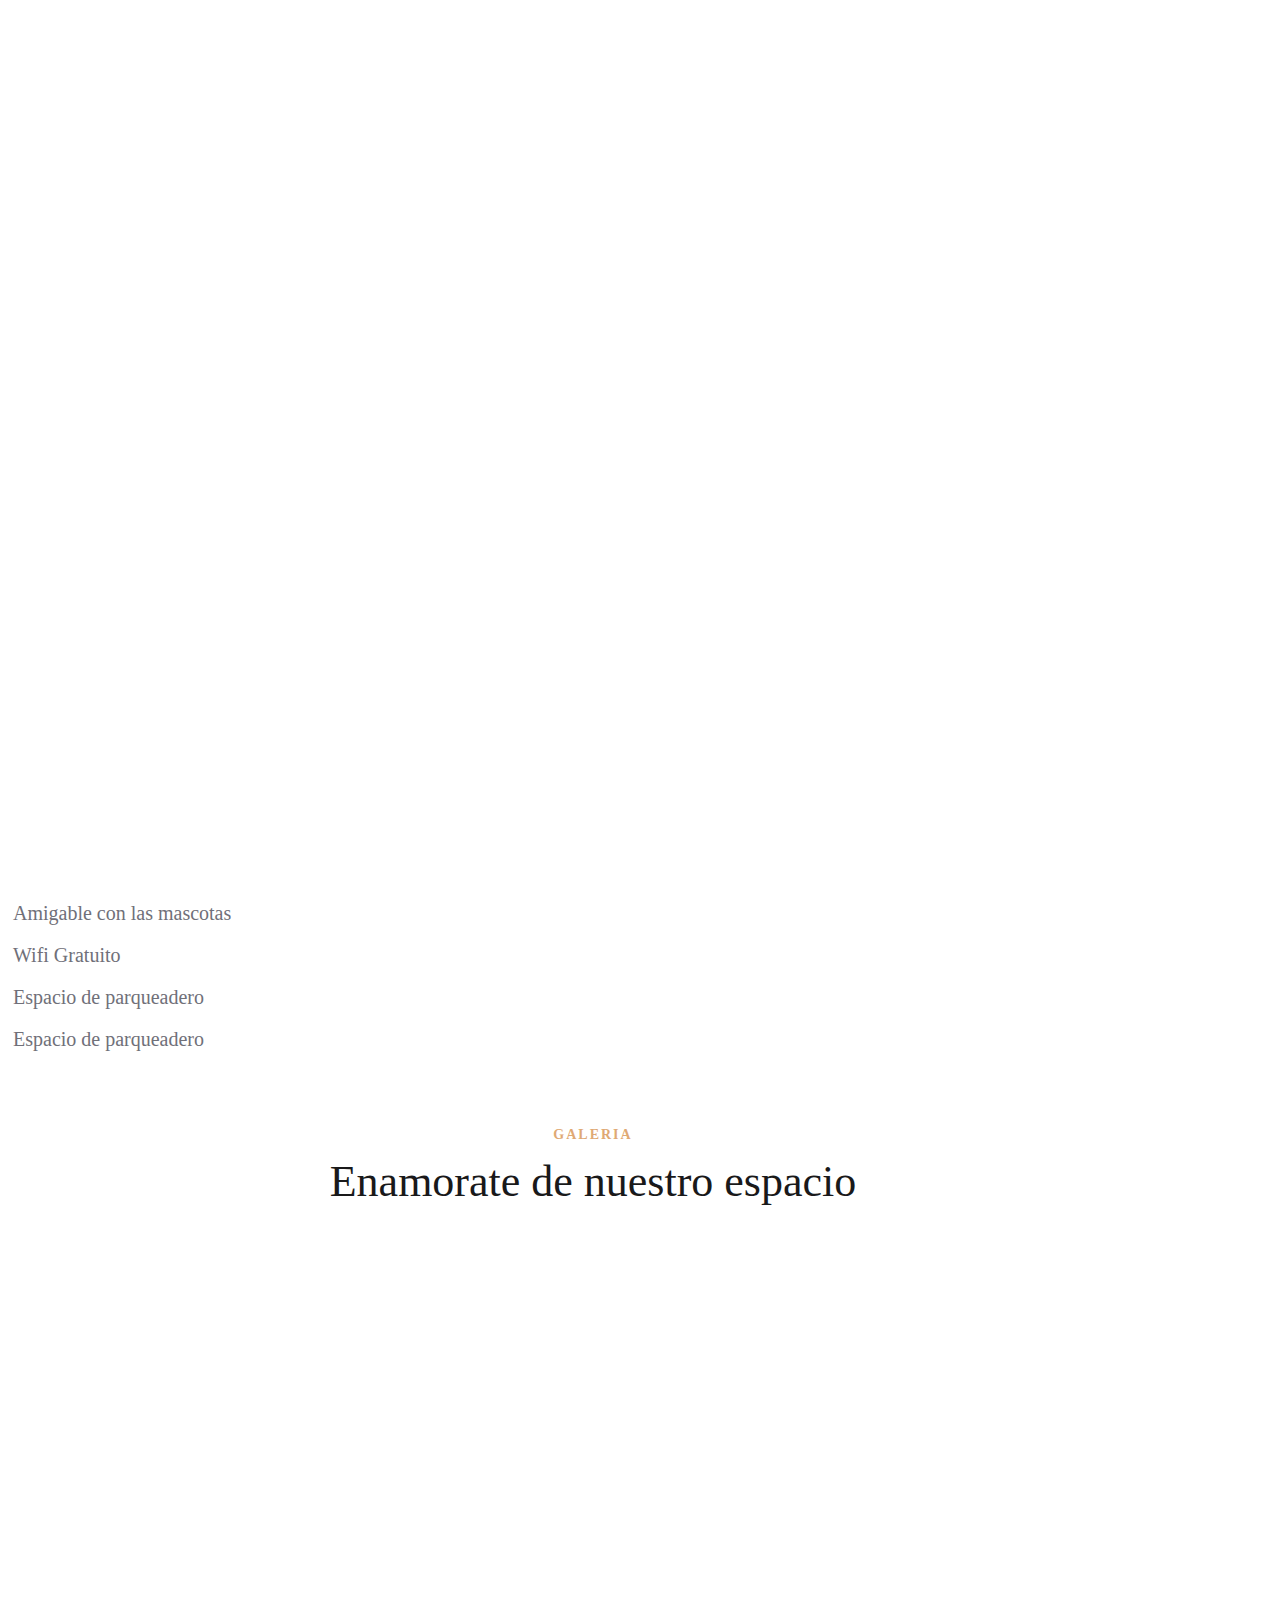
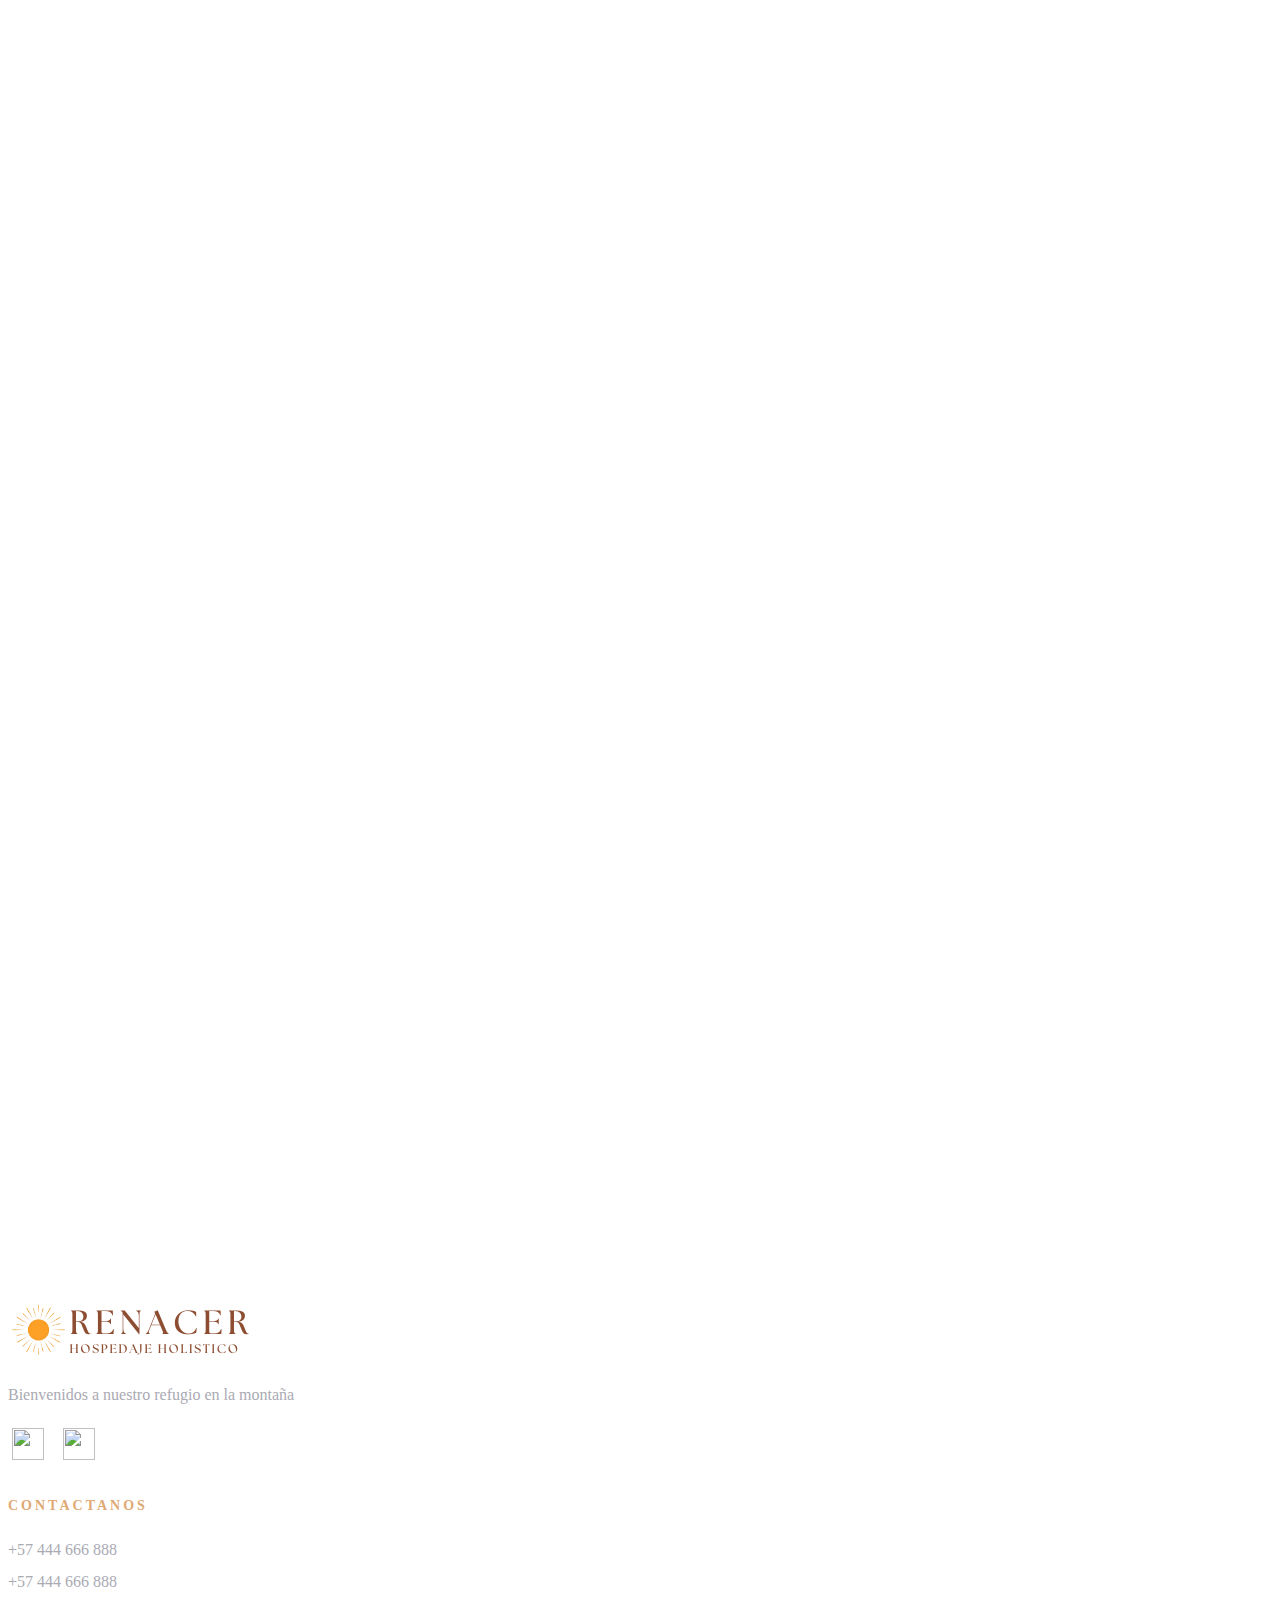
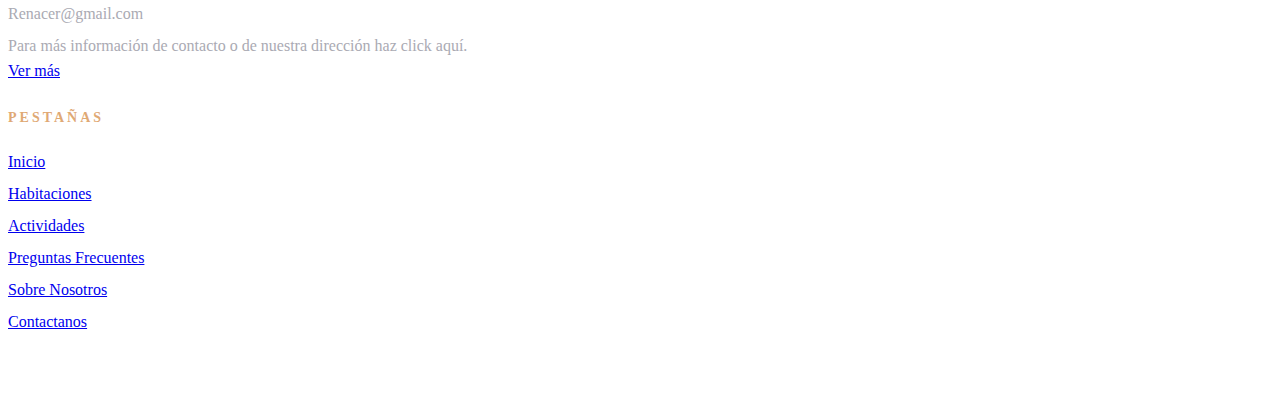
==== commit 72ea5c1d: "Assets estandarizados" ====
--- a/about-us.html
+++ b/about-us.html
@@ -135,64 +135,31 @@
                                 y gustos, teniendo como único requisito
                                 permitirse conectar con la montaña!
                             </p>
+                            <br>
+                            <p>Sabemos que nuestro hospedaje va a ser de tu agrado, y te aseguramos que la experiencia que tendras 
+                                en nuestro espacio y con nosotros será inolvidable. Te invitamos a que explores la pestaña de Actividades
+                                para que veas a detalle las actividades y servicios que tenemos para ofrecerte, si tienes alguna pregunta sobre nuestro
+                                hospedaje explora la pestaña de Preguntas Frecuentes, y para realizar cualquier reserva explora la pestaña de Habitaciones y encuentra tu habitación ideal, allí encontrarás
+                                la manera de realizar tu reserva. Si tienes alguna duda, pregunta o quieres saber algo especifico explora la pestaña Contactanos, allá encontrarás nuestras redes sociales, 
+                                contactos y la manera de llegar a nuestro hospedaje.
+                            </p>
                         </div>
                     </div>
                     <div class="col-lg-5 offset-lg-1">
                         <ul class="ap-services">
-                            <li><i class="icon_check"></i> 20% Off On Accommodation.</li>
-                            <li><i class="icon_check"></i> Complimentary Daily Breakfast</li>
-                            <li><i class="icon_check"></i> 3 Pcs Laundry Per Day</li>
-                            <li><i class="icon_check"></i> Free Wifi.</li>
-                            <li><i class="icon_check"></i> Discount 20% On F&B</li>
+                            <li><i class="icon_check"></i> Experiencia inolvidable</li>
+                            <li><i class="icon_check"></i> Espacio tranquilo</li>
+                            <li><i class="icon_check"></i> Amigable con las mascotas</li>
+                            <li><i class="icon_check"></i> Wifi Gratuito</li>
+                            <li><i class="icon_check"></i> Espacio de parqueadero</li>
+                            <li><i class="icon_check"></i> Espacio de parqueadero</li>
                         </ul>
-                    </div>
-                </div>
-            </div>
-            <div class="about-page-services">
-                <div class="row">
-                    <div class="col-md-4">
-                        <div class="ap-service-item set-bg" data-setbg="img/about/about-p1.jpg">
-                            <div class="api-text">
-                                <h3>Restaurants Services</h3>
-                            </div>
-                        </div>
-                    </div>
-                    <div class="col-md-4">
-                        <div class="ap-service-item set-bg" data-setbg="img/about/about-p2.jpg">
-                            <div class="api-text">
-                                <h3>Travel & Camping</h3>
-                            </div>
-                        </div>
-                    </div>
-                    <div class="col-md-4">
-                        <div class="ap-service-item set-bg" data-setbg="img/about/about-p3.jpg">
-                            <div class="api-text">
-                                <h3>Event & Party</h3>
-                            </div>
-                        </div>
                     </div>
                 </div>
             </div>
         </div>
     </section>
     <!-- About Us Page Section End -->
-
-    <!-- Video Section Begin -->
-    <section class="video-section set-bg" data-setbg="img/video-bg.jpg">
-        <div class="container">
-            <div class="row">
-                <div class="col-lg-12">
-                    <div class="video-text">
-                        <h2>Discover Our Hotel & Services.</h2>
-                        <p>It S Hurricane Season But We Are Visiting Hilton Head Island</p>
-                        <a href="https://www.youtube.com/watch?v=EzKkl64rRbM" class="play-btn video-popup"><img
-                                src="img/play.png" alt=""></a>
-                    </div>
-                </div>
-            </div>
-        </div>
-    </section>
-    <!-- Video Section End -->
 
     <!-- Gallery Section Begin -->
     <section class="gallery-section spad">
@@ -200,8 +167,8 @@
             <div class="row">
                 <div class="col-lg-12">
                     <div class="section-title">
-                        <span>Our Gallery</span>
-                        <h2>Discover Our Work</h2>
+                        <span>Galeria</span>
+                        <h2>Enamorate de nuestro espacio</h2>
                     </div>
                 </div>
             </div>
@@ -221,7 +188,7 @@
                             </div>
                         </div>
                         <div class="col-sm-6">
-                            <div class="gallery-item set-bg" data-setbg="img/gallery/gallery-4.jpg">
+                            <div class="gallery-item set-bg" data-setbg="assets/Imagenes/IMG">
                                 <div class="gi-text">
                                     <h3>Room Luxury</h3>
                                 </div>
@@ -230,7 +197,7 @@
                     </div>
                 </div>
                 <div class="col-lg-6">
-                    <div class="gallery-item large-item set-bg" data-setbg="img/gallery/gallery-2.jpg">
+                    <div class="gallery-item large-item set-bg" data-setbg="assets/Exterior/Ext5.jpg">
                         <div class="gi-text">
                             <h3>Room Luxury</h3>
                         </div>
--- a/css/style.css
+++ b/css/style.css
@@ -115,7 +115,6 @@
 	background-position: top center;
 }
 .spad {
-	padding-top: 100px;
 	padding-bottom: 100px;
 }
 .spad-2 {
@@ -1049,7 +1048,7 @@
 
 .aboutus-page-section {
 	padding-top: 0;
-	padding-bottom: 70px;
+	padding-bottom: 0px;
 }
 .about-page-text {
 	margin-bottom: 65px;
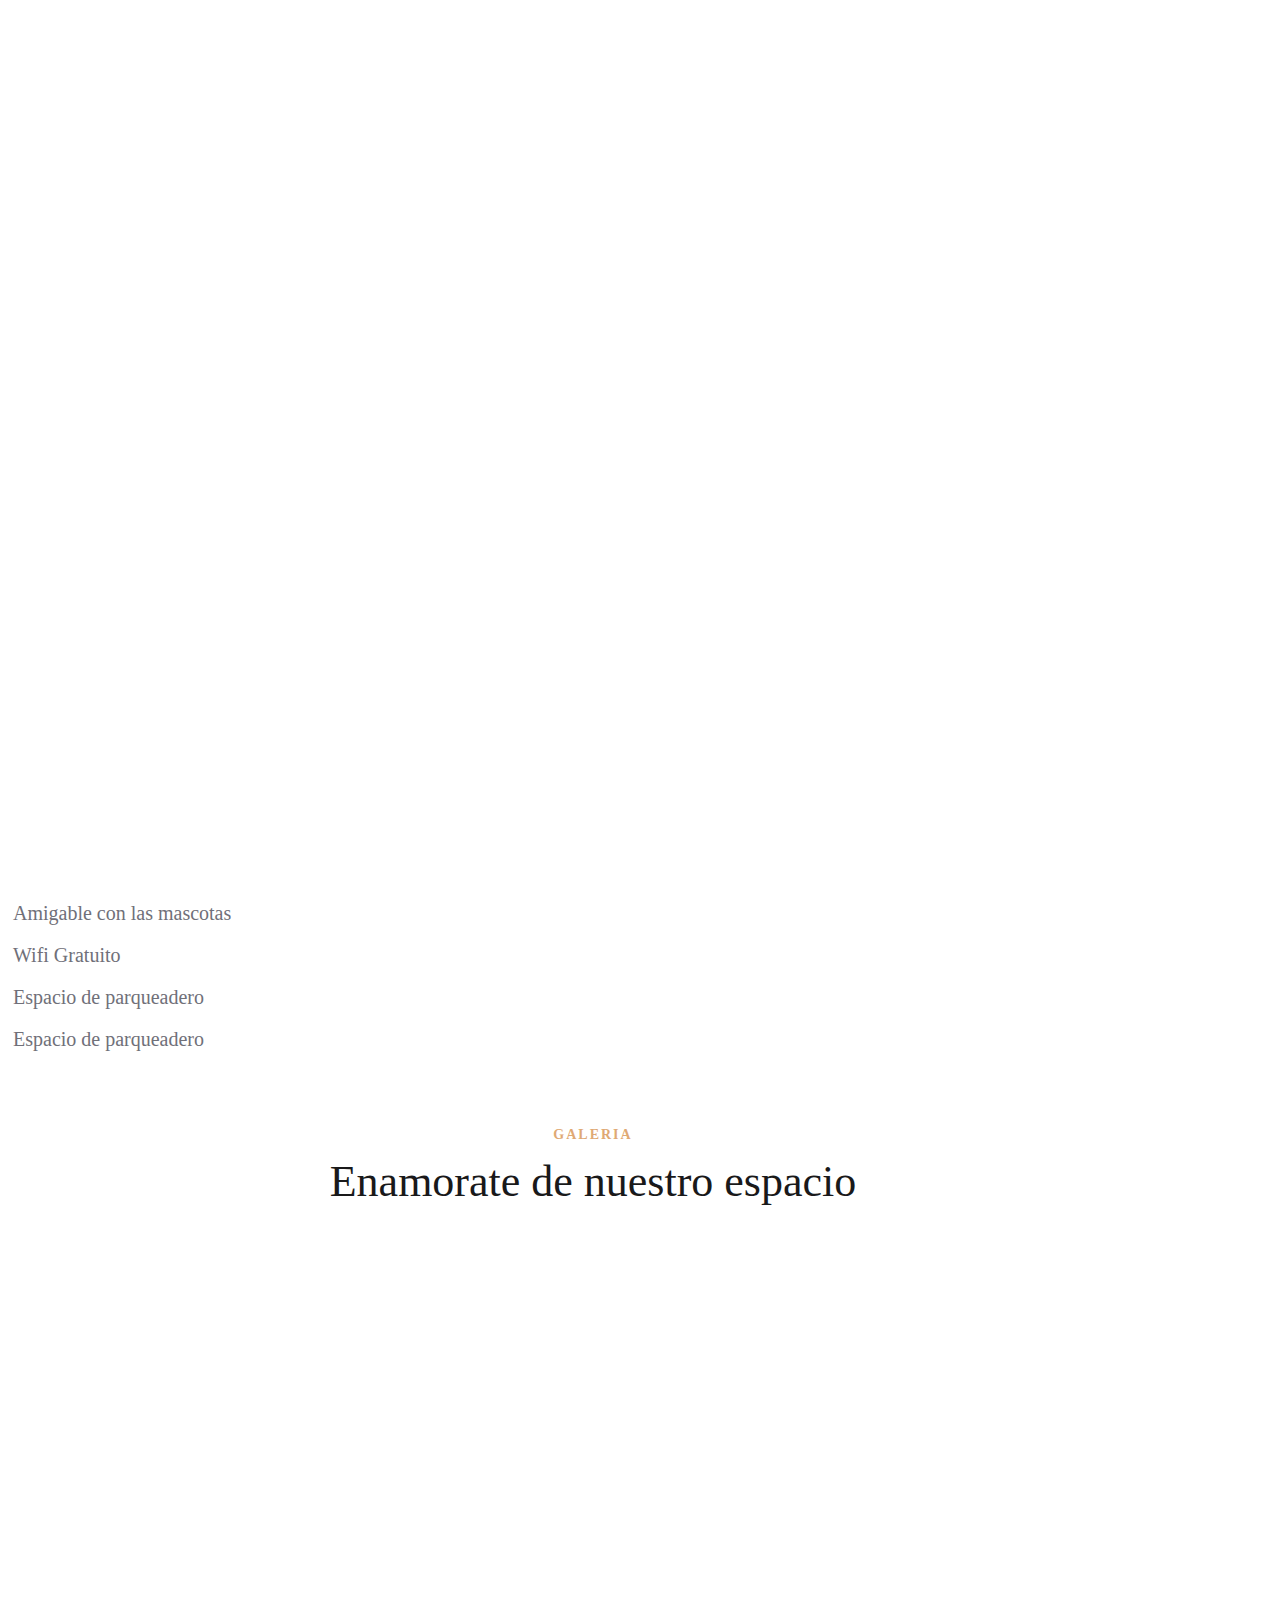
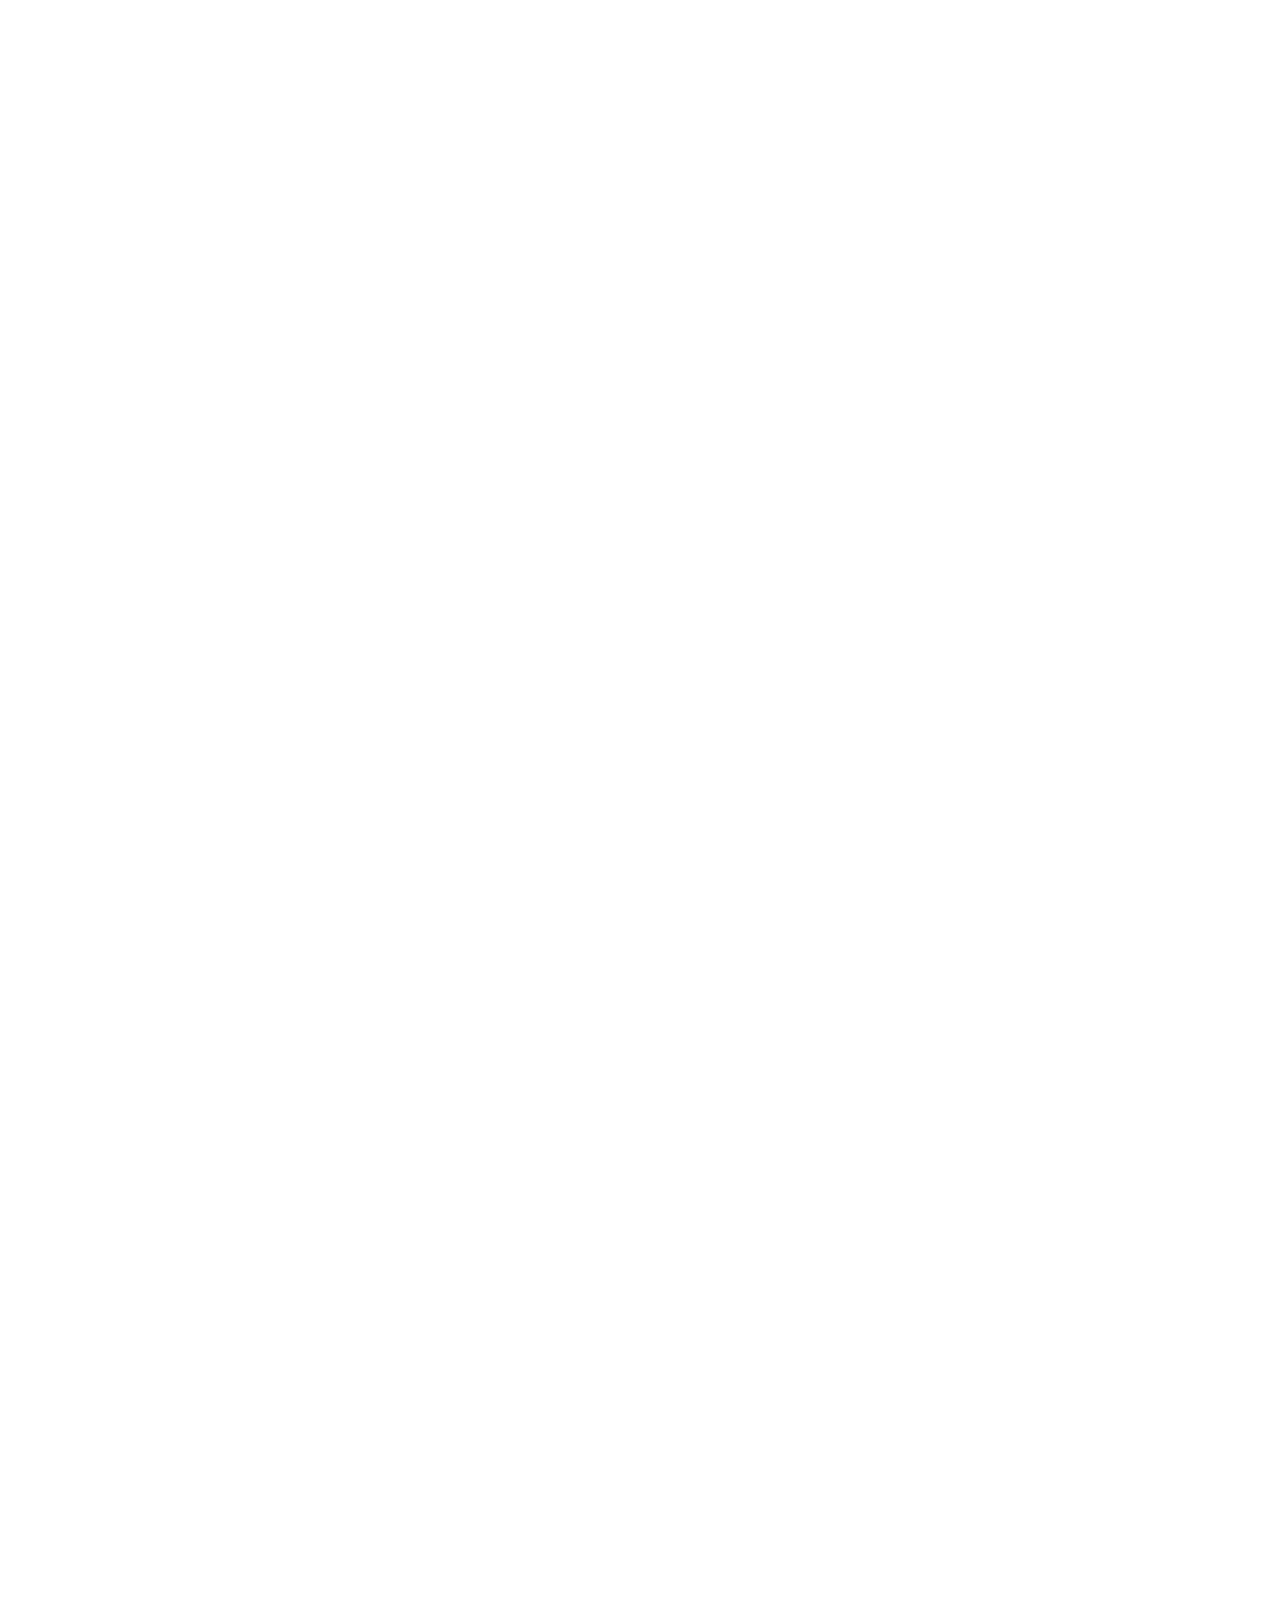
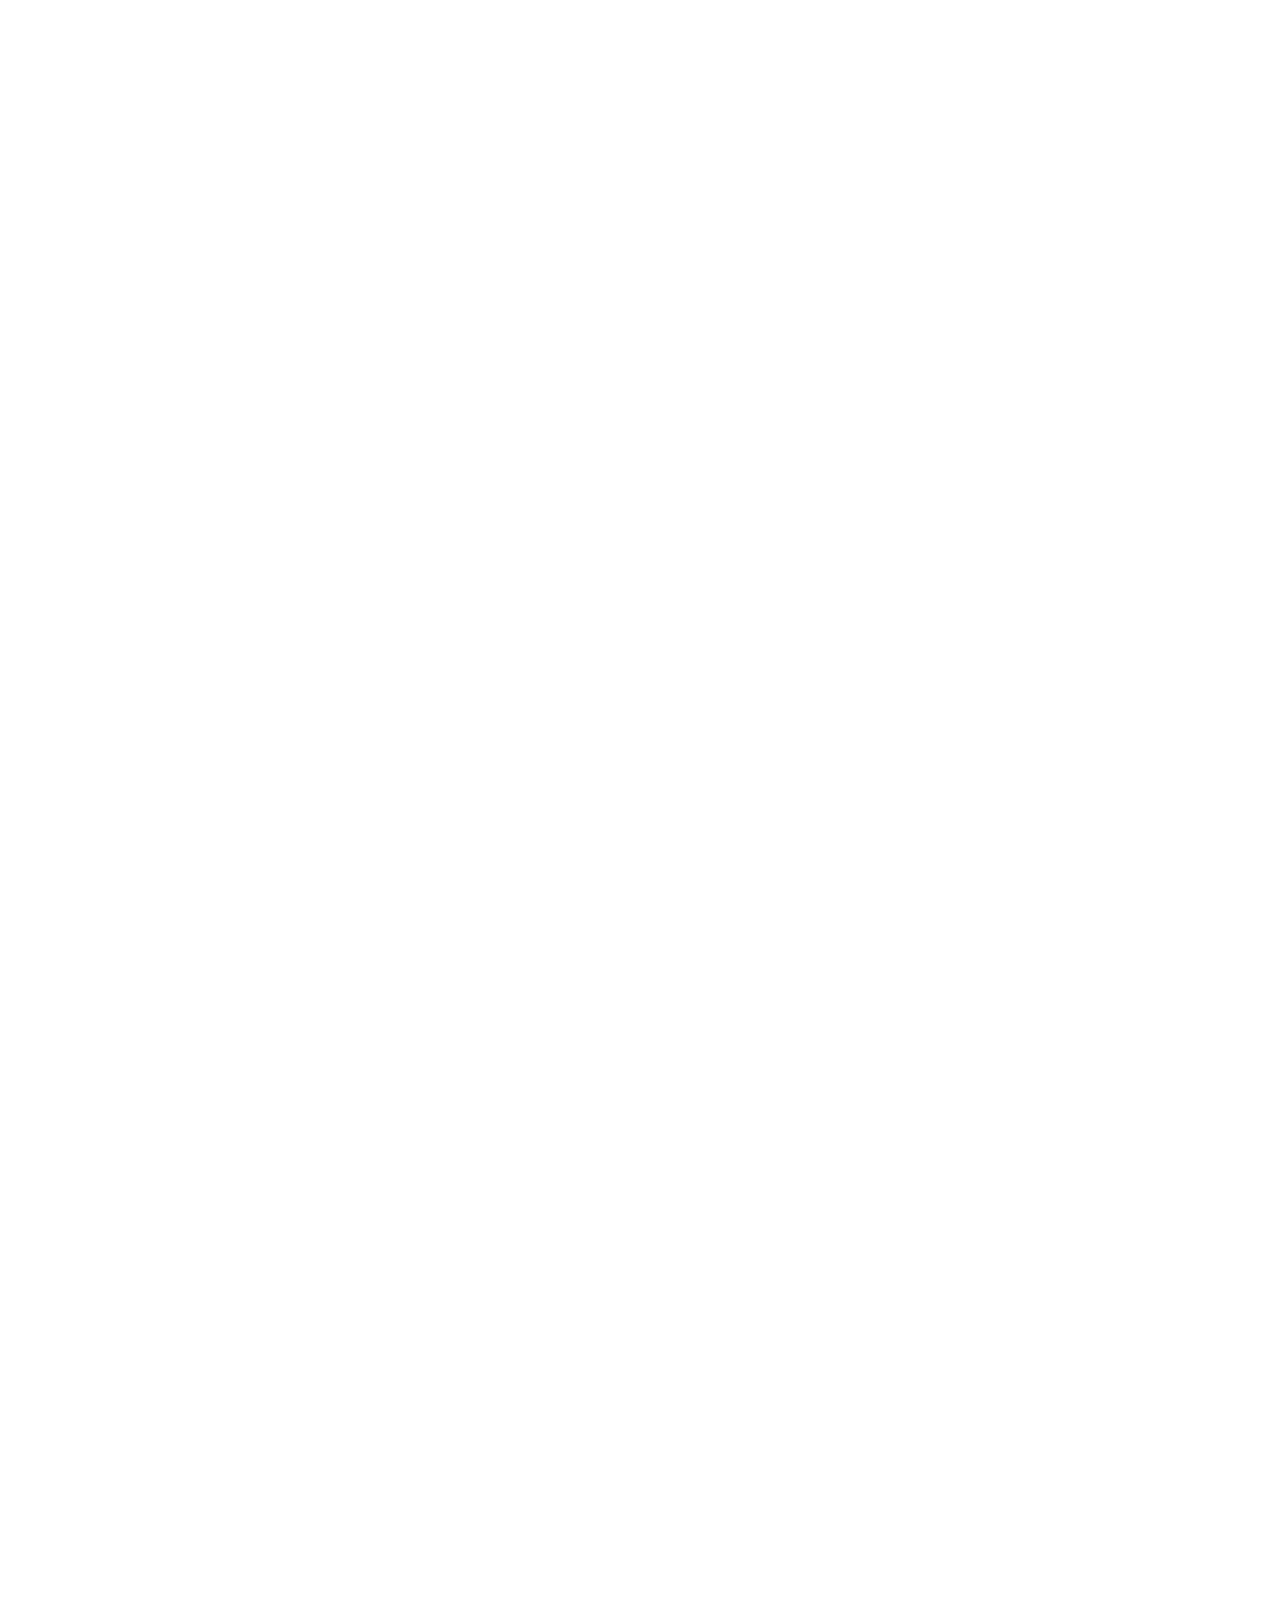
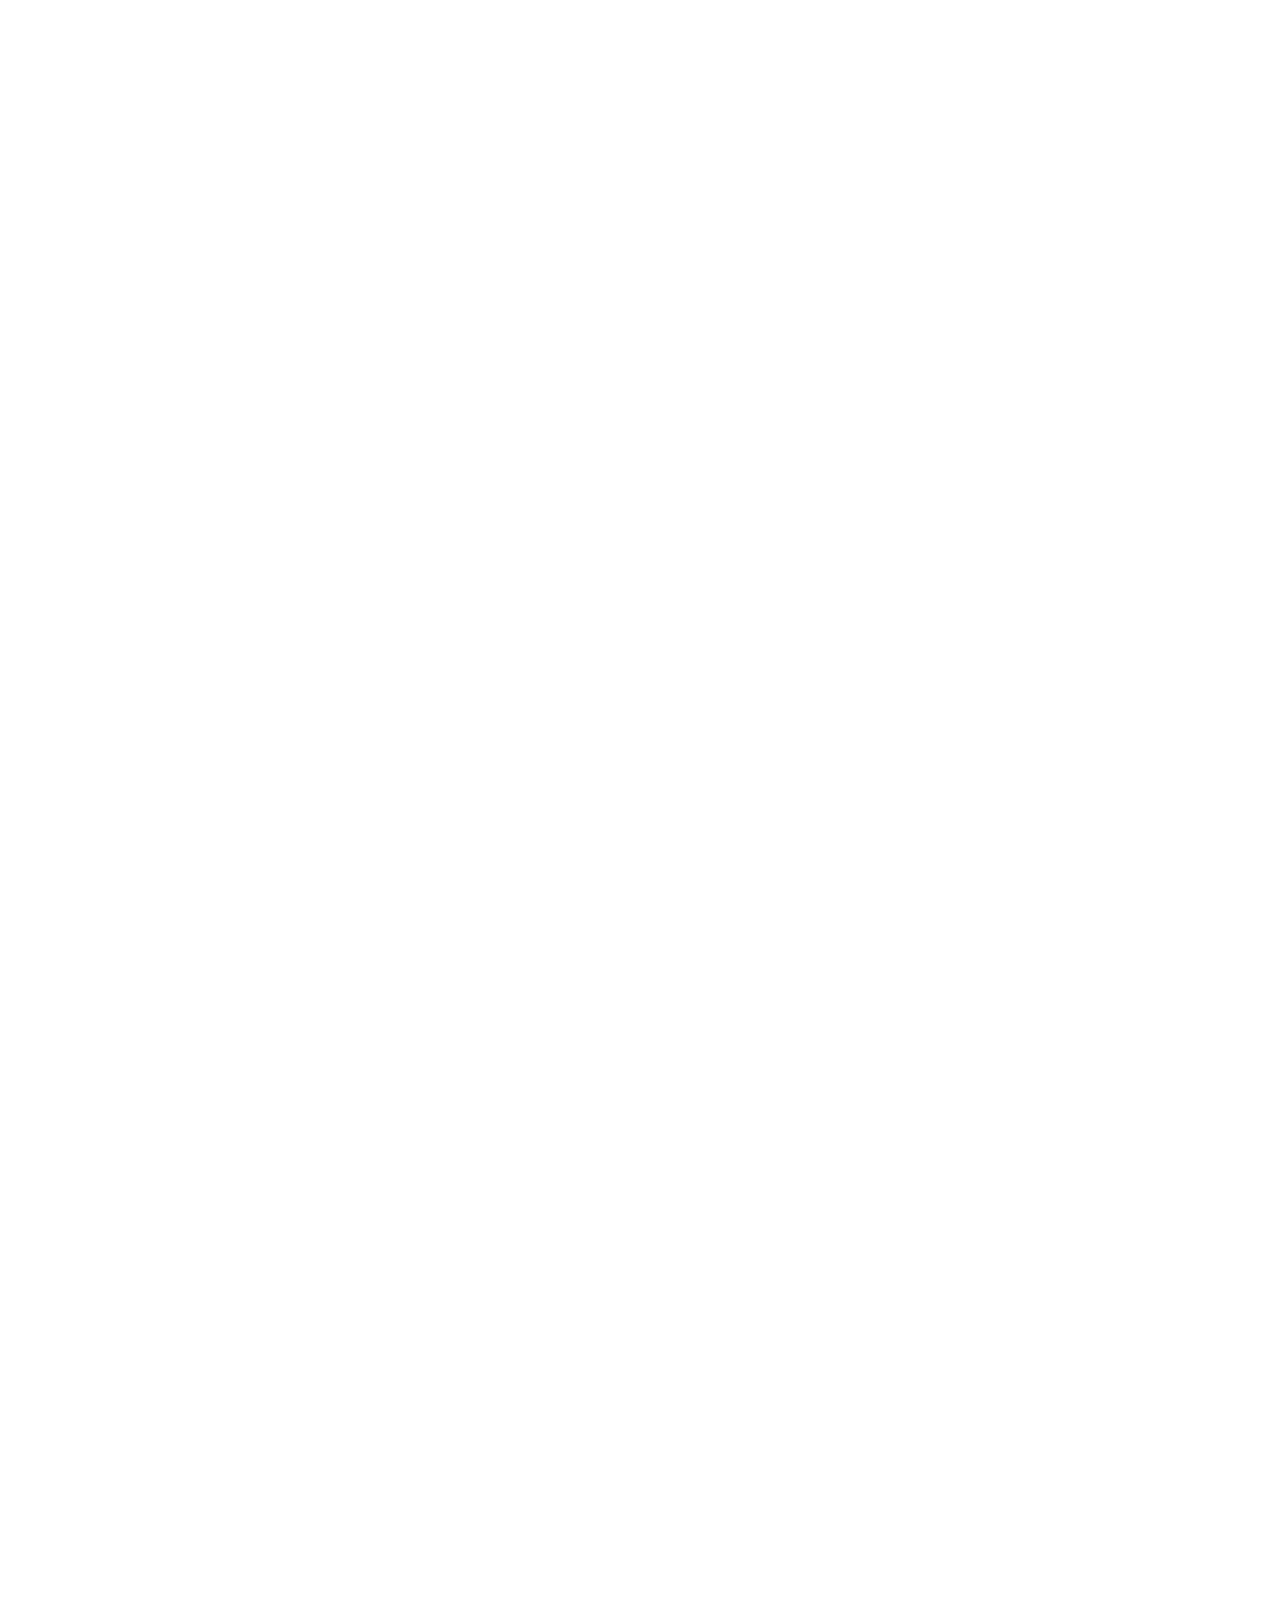
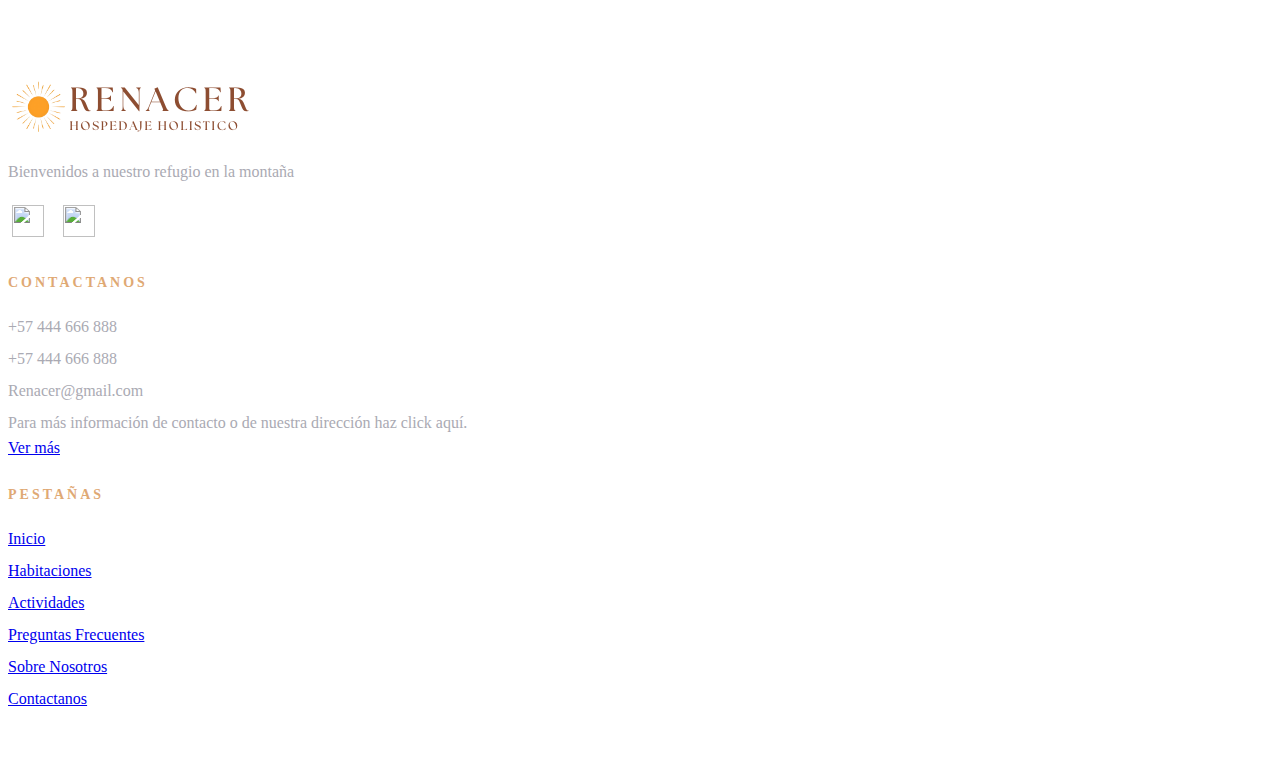
==== commit fe202bf5: "Commit de correciones" ====
--- a/about-us.html
+++ b/about-us.html
@@ -174,23 +174,23 @@
             </div>
             <div class="row">
                 <div class="col-lg-6">
-                    <div class="gallery-item set-bg" data-setbg="img/gallery/gallery-1.jpg">
-                        <div class="gi-text">
-                            <h3>Room Luxury</h3>
+                    <div class="gallery-item set-bg" data-setbg="assets/Imagenes/I6.jpg">
+                        <div class="gi-text">
+                            <h3>Eventos</h3>
                         </div>
                     </div>
                     <div class="row">
                         <div class="col-sm-6">
-                            <div class="gallery-item set-bg" data-setbg="img/gallery/gallery-3.jpg">
+                            <div class="gallery-item set-bg" data-setbg="assets/Imagenes/I3.jpg">
                                 <div class="gi-text">
-                                    <h3>Room Luxury</h3>
+                                    <h3>Eventos</h3>
                                 </div>
                             </div>
                         </div>
                         <div class="col-sm-6">
-                            <div class="gallery-item set-bg" data-setbg="assets/Imagenes/IMG">
+                            <div class="gallery-item set-bg" data-setbg="assets/Imagenes/I2.jpg">
                                 <div class="gi-text">
-                                    <h3>Room Luxury</h3>
+                                    <h3>Eventos</h3>
                                 </div>
                             </div>
                         </div>
@@ -199,9 +199,38 @@
                 <div class="col-lg-6">
                     <div class="gallery-item large-item set-bg" data-setbg="assets/Exterior/Ext5.jpg">
                         <div class="gi-text">
-                            <h3>Room Luxury</h3>
-                        </div>
-                    </div>
+                            <h3>Renacer</h3>
+                        </div>
+                    </div>
+                </div>
+                <div class="col-lg-6">
+                    <div class="gallery-item large-item set-bg" data-setbg="assets/Imagenes/I10.jpg">
+                        <div class="gi-text">
+                            <h3>Renacer</h3>
+                        </div>
+                    </div>
+                </div>
+                <div class="col-lg-6">
+                    <div class="gallery-item large-item set-bg" data-setbg="assets/Imagenes/I1.jpg">
+                        <div class="gi-text">
+                            <h3>Renacer</h3>
+                        </div>
+                    </div>
+                </div>
+                <div class="col-lg-6">
+                    <div class="gallery-item large-item set-bg" data-setbg="assets/Imagenes/I7.jpg">
+                        <div class="gi-text">
+                            <h3>Renacer</h3>
+                        </div>
+                    </div>
+                </div>
+                <div class="col-lg-6">
+                    <div class="gallery-item large-item set-bg" data-setbg="assets/Imagenes/I9.jpg">
+                        <div class="gi-text">
+                            <h3>Renacer</h3>
+                        </div>
+                    </div>
+                </div>
                 </div>
             </div>
         </div>
--- a/css/style.css
+++ b/css/style.css
@@ -1128,7 +1128,7 @@
 }
 .gallery-item {
 	position: relative;
-	height: 279px;
+	height: 370px;
 	margin-bottom: 20px;
 	border-radius: 5px;
 	position: relative;
@@ -1156,7 +1156,7 @@
 	opacity: 0;
 }
 .gallery-item.large-item {
-	height: 576px;
+	height: 760px;
 }
 .gallery-item .gi-text {
 	display: -webkit-box;
